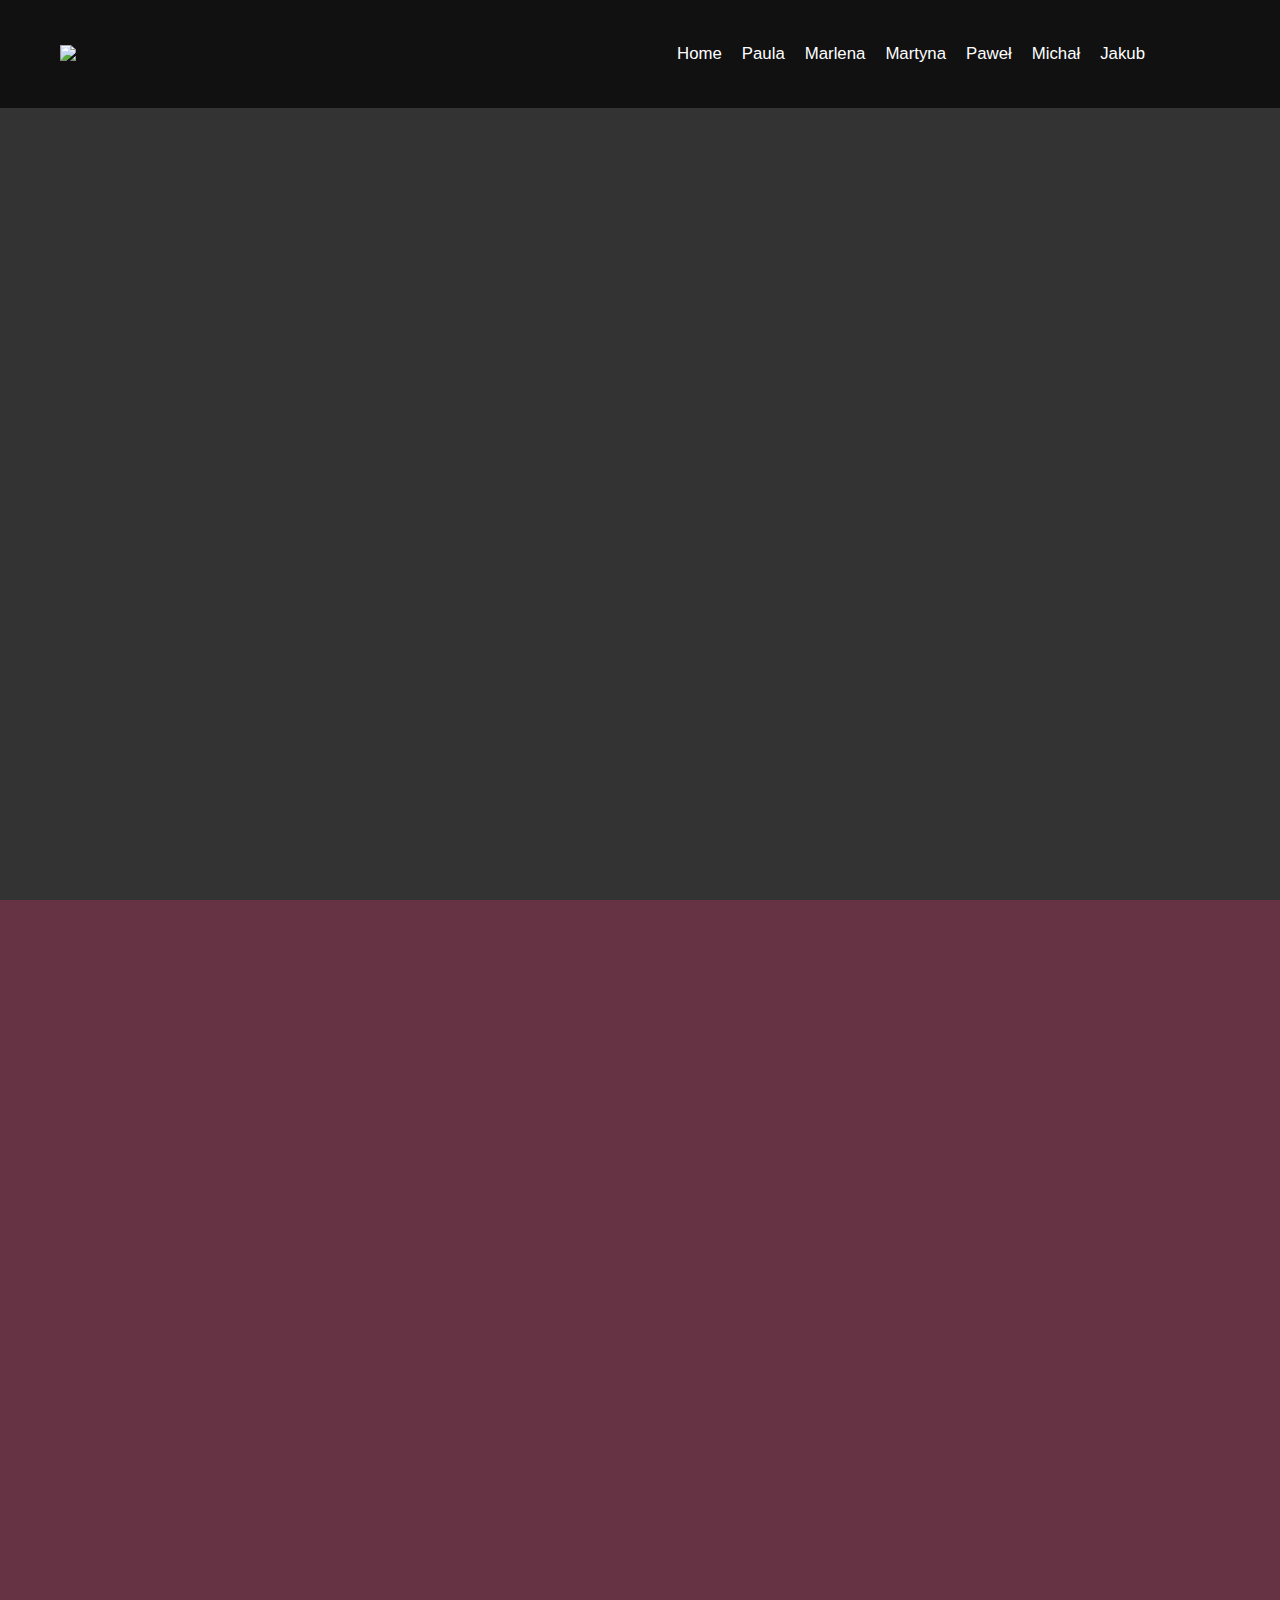
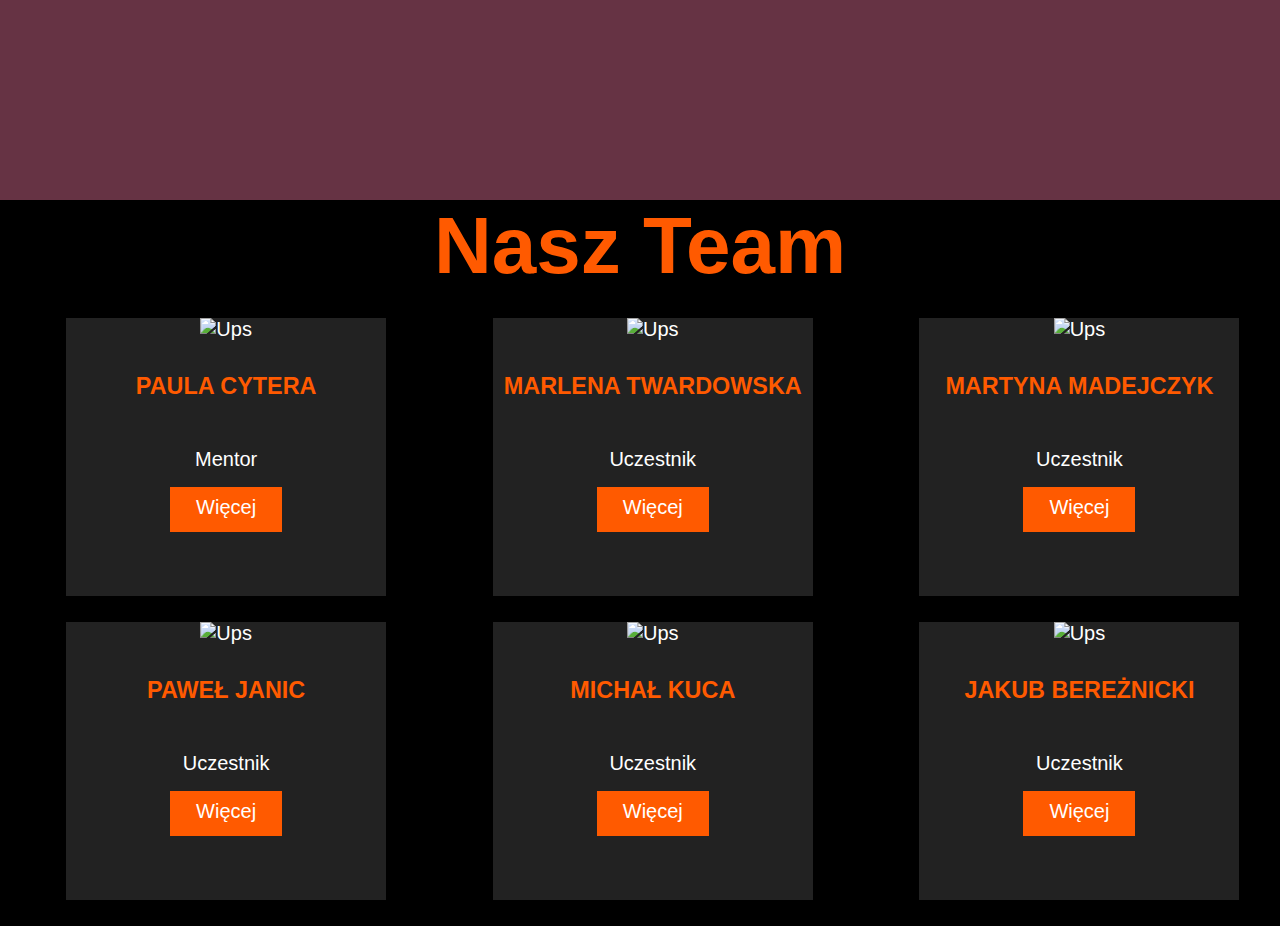
==== index.html @ 2d8f7374 "Merge branch 'Michał' into Jakub" ====
<!DOCTYPE HTML>

<html lang="pl">

<head>
    <link rel="Stylesheet" type="text/css" href="style.css" />
    <meta charset="utf-8"/>
	<meta name="viewport" content="width=device-width, initial-scale=1.0" />
    <title>CodersCamp 2018</title>
    <meta name="description" content="Przed Tobą strona wizytówa jednego z zespołów :) "/>
    <meta http-equiv="X-UA-Compatible" content="IE=edge,chrome=1"/>
  <link rel="stylesheet" href="https://use.fontawesome.com/releases/v5.5.0/css/all.css" integrity="sha384-B4dIYHKNBt8Bc12p+WXckhzcICo0wtJAoU8YZTY5qE0Id1GSseTk6S+L3BlXeVIU"
        crossorigin="anonymous">
</head>


<body>
    <header>
        <div class="navMobile">

        </div>
        <div class="nav">
            <div class="image">
                <img src="image/logoCodersCamp.png">
            </div>
            <ul class="bigScreen">
                <li>Home</li>
                <li>Paula</li>
                <li>Marlena</li>
                <li>Martyna</li>
                <li>Paweł</li>
                <li>Michał</li>
                <li>Jakub</li>
                <li><i class="fab fa-facebook-f"></i></li>
                <li><i class="fab fa-linkedin-in"></i></li>
                <li><i class="fas fa-paperclip"></i></li>
            </ul>
        </div>
        <div class="sentence"></div>
        <div class="description"></div>
    </header>
  

<div id="container">
	
	<section id="mypart">
		
		<div id="our"><h1>Nasz Team</h1></div>
		
		<div id="team">
			<div class="member">
			<img src="./photo/cat1.jpg" alt="Ups"/>
			<h3>Paula Cytera</h3>
			<p> Mentor</p>
				<div class="more">
					<a href="#" class="memberlink">Więcej</a>
		
				</div>
			</div>
		
			<div class="member">
			<img src="./photo/cat2.jpg" alt="Ups"/>
			<h3>Marlena Twardowska</h3> 
			<p>Uczestnik</p>
				<div class="more">
					<a href="#" class="memberlink">Więcej</a>
				</div>
			</div>
		
			<div class="member">
			<img src="./photo/cat3.jpg" alt="Ups"/>
			<h3>Martyna Madejczyk</h3> 
			<p>Uczestnik</p>
				<div class="more">
					<a href="#" class="memberlink">Więcej</a>
				</div>
			</div>
		
			<div class="member">
			<img src="./photo/dog4.jpg" alt="Ups"/>
			<h3>Paweł Janic</h3> 
			<p>Uczestnik</p>
				<div class="more">
					<a href="#" class="memberlink">Więcej</a>
				</div>
			</div>
		
			<div class="member">
			<img src="./photo/dog5.jpg" alt="Ups"/>
			<h3>Michał Kuca</h3> 
			<p>Uczestnik</p>
				<div class="more">
					<a href="#" class="memberlink">Więcej</a>
				</div>
			</div>
		
			<div class="member">
			<img src="./photo/dog6.jpg" alt="Ups"/>
			<h3>Jakub Bereżnicki</h3> 
			<p>Uczestnik</p>
				<div class="more">
					<a href="#" class="memberlink">Więcej</a>
				</div>
			</div>
		
		</div>
	</section>	
	
	
</div>

</body>
</html>
---- style.css ----
@import url('https://fonts.googleapis.com/css?family=Roboto:400,700');


* {
    margin: 0;
    padding: 0;
    box-sizing: border-box; /* chyba usunąć*/
}

html {
    font-family: 'Roboto',
    sans-serif;               /* konflikt czcionki i rozmiaru....*/
    font-size: 24px;
}

:root
{
	--main-font: #ffffff; /*white*/
	--alt-font: #ff5a00;/*orange*/
	--main-bg: #000000;/*black*/
	--bg: #222222;/*gray*/
}

body
{
	background-color: var(--main-bg);
	margin: 0px;
	font-family: 'Open Sans', sans-serif;
	font-size: 20px;
	width:100%;
	
}


/* header */

header {
    /* flexbox */
    display: flex;
    flex-direction: column;

    /* ... */
    height: 200vh;
}

header .navMobile {
    flex: 0 1 12vh;

    display: none;
    background-color: red;
}

header .nav {
    flex: 0 1 12vh;
    justify-content: flex-end;

    /* parentflex */
    display: flex;
    flex-direction: row;


    /* ... */
    background-color: #111;
}

@media (max-width: 980px) {
    header .nav {
        display: none;
    }

    header .navMobile {
        display: block;
    }
}

header .nav .image {
    flex: 0 1 50%;

    margin: auto 60px;
}

header .nav .image img {
    width: 250px;
}

header .nav .bigScreen {
    flex: 0 1 50%;
    justify-content: space-around;

    /* parent flex */
    display: flex;
    flex-direction: row;

    /* ... */
    list-style: none;
    margin-right: 30px;
}

header .nav .bigScreen li {
    font-size: 0.7rem;
    line-height: 12vh;
    color: #fff;
    margin-right: 20px;
}

header .nav .bigScreen li:nth-last-child(3) {
    margin-left: 25px;
}

header .sentence {
    flex: 0 1 88vh;

    background-color: #333;
}

header .description {
    flex: 0 1 100vh;

    background-color: #634;
}



#our 
{
	height: auto;
	width: 100%;
	display: flex;
	justify-content: center;
	color: var(--alt-font);
	font-size:2em;
	padding-bottom:2%;
}

#team
{
	height:auto;
	width: 100%;
	background-color: var(--main-bg);
	display: flex;
	flex-wrap: wrap;
	justify-content:space-around;
	flex-align: center;
}

p
{
	content-direction: row;
}

#team p, h3
{
	padding-top: 10%;
	padding-bottom:5%;
}

img
{
	height:auto;
	width: 100%;
	
}

.member:hover
{
	transform: scale(1.1) ;
	opacity:0.7;
	
}

.member
{
	width: 25%;
	height: auto;
	background-color: var(--bg);
	display:block;
	margin-bottom: 2%;
	margin-left: 2%;
	color: var(--main-font);
	font-size:1em;
	text-align: center;
	transition: transform 300ms ease-in-out;
}

.memberlink
{
	color: white;
	font-size:1em;
	background-color: var(--alt-font);
	text-decoration:none;
	text-align: center;
	justify-content:center;
	display: block;
	width: 35%;
	height: 45%;
	margin-left: 32.5%;
	margin-bottom: 20%;
	padding-top: 3%;
	padding-bottom: 4%;
}

.memberlink:hover
{
	background-color: #dd3000;
}

div h3:first-child, h3:nth-child(2)
{
	text-transform: uppercase;
	color: var(--alt-font);
}




@media only screen and  (max-width:320px){
	#team{
		flex-wrap:wrap;
				
	}
	body
	{
		font-size:8px;
	}
	.member
	{
		width:50%;
	}
}

@media only screen and (min-width:320px) and (max-width:640px){
	#team{
		flex-wrap:wrap;
				
	}
	body
	{
		font-size:12px;
	}
	.member
	{
		width:40%;
	}
}

@media only screen and (min-width: 640px) and (max-width:1240px){
	#team{
		flex-wrap:wrap;
	}
	body
	{
		font-size:16px;
	}
	.member
	{
		width:40%;
	}
}
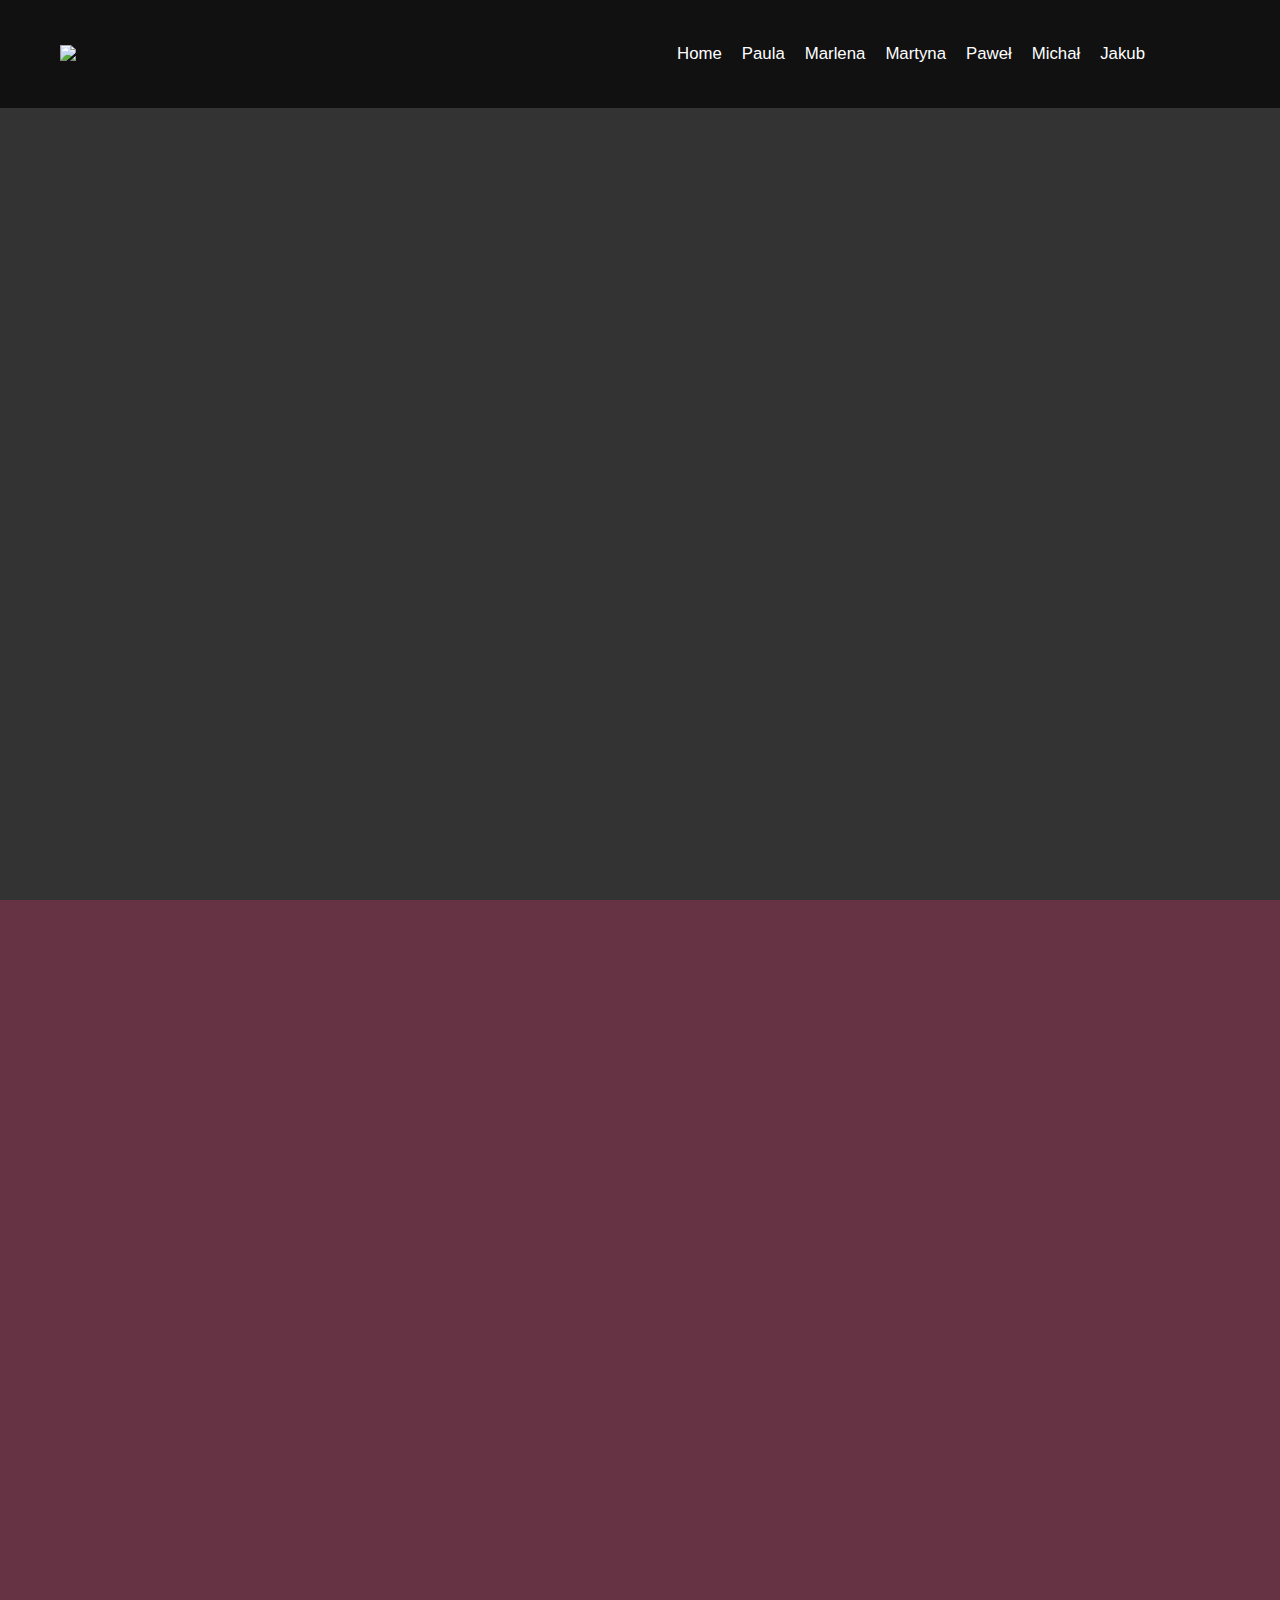
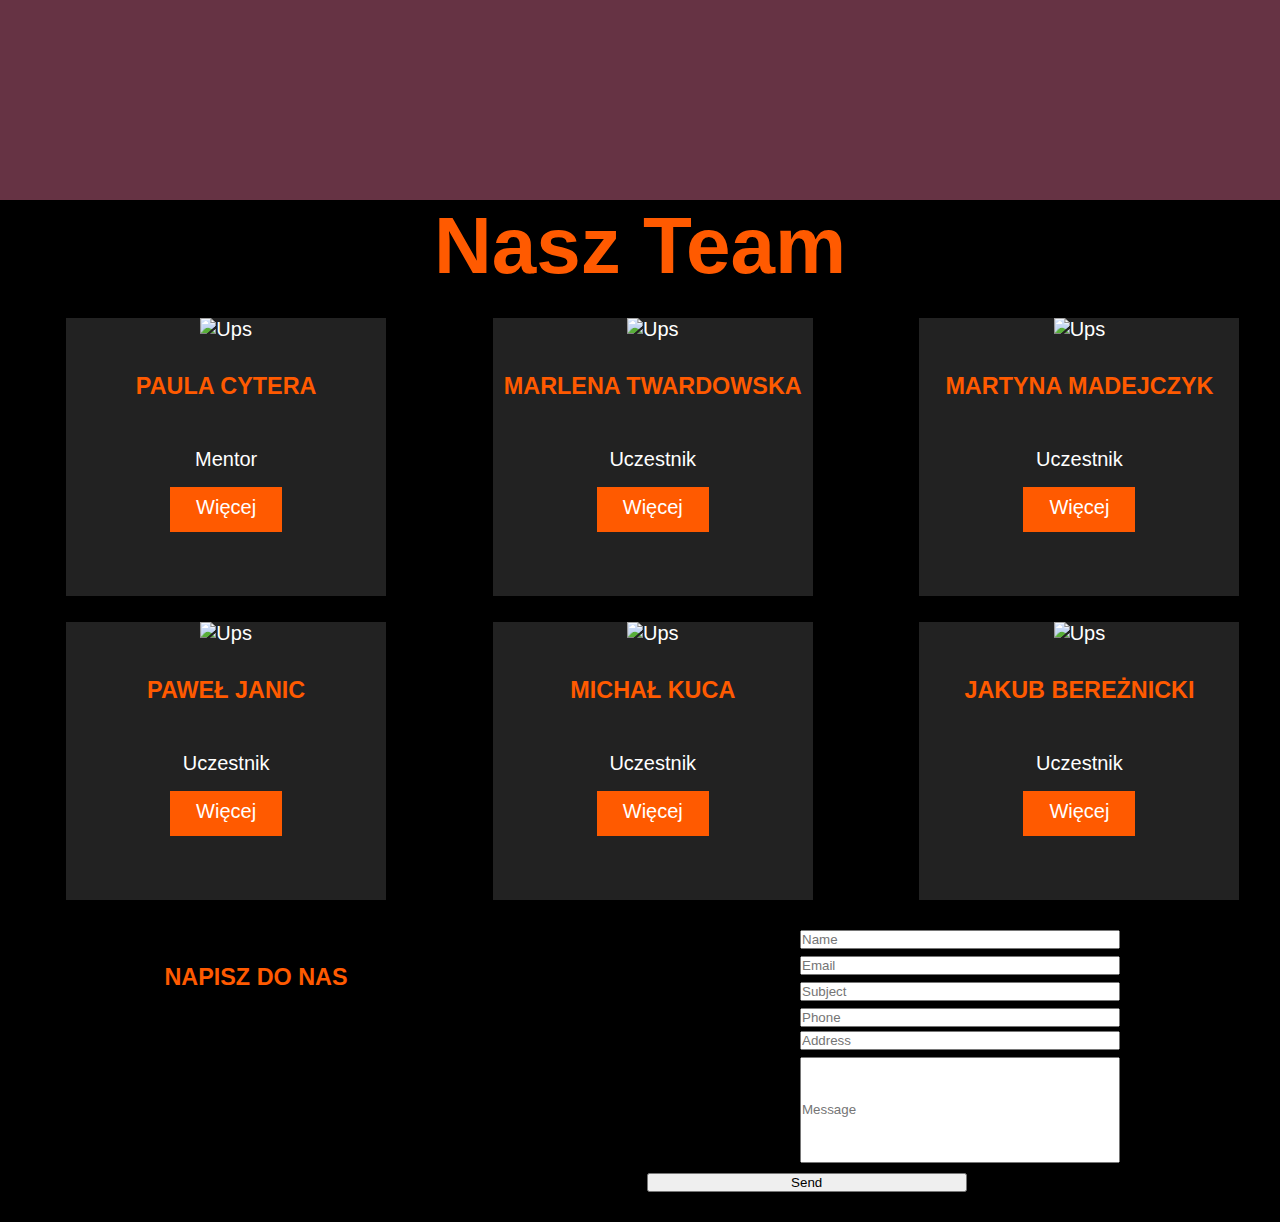
==== commit e0ec89e7: "Merge pull request #8 from falka164/Marlena" ====
--- a/index.html
+++ b/index.html
@@ -1,3 +1,4 @@
+
 <!DOCTYPE HTML>
 
 <html lang="pl">
@@ -11,6 +12,7 @@
     <meta http-equiv="X-UA-Compatible" content="IE=edge,chrome=1"/>
   <link rel="stylesheet" href="https://use.fontawesome.com/releases/v5.5.0/css/all.css" integrity="sha384-B4dIYHKNBt8Bc12p+WXckhzcICo0wtJAoU8YZTY5qE0Id1GSseTk6S+L3BlXeVIU"
         crossorigin="anonymous">
+  <link rel="stylesheet" href="css/fontello.css" type="text/css"/>
 </head>
 
 
@@ -108,6 +110,38 @@
 	
 	
 </div>
+  
+  <section id="contact">
+		
+			<div class="contactData">
+				<h3>NAPISZ DO NAS</h3>
+					<p>Wrocław, Poland</p>
+					<p>email@gmail.com</p>
+					<p>123-456-789</p>
+			</div>
+			
+			<div class="inputContainer">
+				<label> <input type="text" placeholder="Name"></label>
+				<label> <input type="text" placeholder="Email"></label>
+				<label> <input type="text" placeholder="Subject" ></label>
+				<label> <input type="number" placeholder="Phone"></label>
+				<label> <input type="text" placeholder="Address"></label>
+				<label> <input type="text" placeholder="Message" style="width: 50%; height: 8em"></label>
+				<input type="button" value="Send"></label>
+			</div>
+	</section>
+			
+			<footer>
+				<p><i class="icon-copyright"></i>2018 by Paula Cytera</p>
+				<div class="ContactIcons">
+					<i class="icon-facebook"></i>
+					<i class="icon-linkedin"></i>
+					<i class="icon-link"></i>
+					</div>
+	
+			</footer>
+  
+  
 
 </body>
 </html>
--- a/style.css
+++ b/style.css
@@ -1,6 +1,11 @@
 
-@import url('https://fonts.googleapis.com/css?family=Roboto:400,700');
-
+:root
+{
+	--main-font: #ffffff; /*white*/
+	--alt-font: #ff5a00;/*orange*/
+	--main-bg: #000000;/*black*/
+	--bg: #222222;/*gray*/
+}
 
 * {
     margin: 0;
@@ -12,14 +17,6 @@
     font-family: 'Roboto',
     sans-serif;               /* konflikt czcionki i rozmiaru....*/
     font-size: 24px;
-}
-
-:root
-{
-	--main-font: #ffffff; /*white*/
-	--alt-font: #ff5a00;/*orange*/
-	--main-bg: #000000;/*black*/
-	--bg: #222222;/*gray*/
 }
 
 body
@@ -31,6 +28,8 @@
 	width:100%;
 	
 }
+
+@import url('https://fonts.googleapis.com/css?family=Roboto:400,700');
 
 
 /* header */
@@ -211,7 +210,67 @@
 	color: var(--alt-font);
 }
 
-
+#contact {
+	display : flex;
+	flex-direction: row;
+	width: 100%;
+	
+}
+.contactData {
+	background-color: var(--main-bg: #000000);
+	display: flex;
+	flex-direction: column;
+	text-align: center;
+	width: 50%;
+	height: auto;
+	padding: 0 15% 0 5%;
+	
+}
+h3 
+{
+	color: var(--alt-font: #ff5a00);
+}
+p {
+	color: var(--main-font: #ffffff);
+}
+.inputContainer {
+	background-color: var(--main-bg: #000000);
+	display: flex;
+	flex-direction: column;
+	text-align: center;
+	width: 50%;
+	height: auto;	
+}
+.inputContainer > input {
+	margin : 0.5em;
+	width: 50%;
+}
+
+footer {
+	color: var(--main-font: #ffffff);
+	background-color: var(--bg: #222222);
+	display: flex;
+	flex-direction: row;
+	justify-content: space-between;
+	padding: 0 10%;
+}
+.ContactIcons {
+	display: flex;
+	flex-direction: row;
+	justify-content: space-around;
+	align-items: flex-end;
+	width 15%;
+	margin-bottom: 2%;
+}
+input[type="text"] {
+	 width: 50%;
+	 margin: 0.5%;
+	 border-bottom-color: var(--main-font: #ffffff);
+}
+input[type="number"] {
+	 width: 50%;
+	  border-bottom-color: var(--main-font: #ffffff);
+}
 
 
 @media only screen and  (max-width:320px){
@@ -258,3 +317,4 @@
 	}
 }
 
+
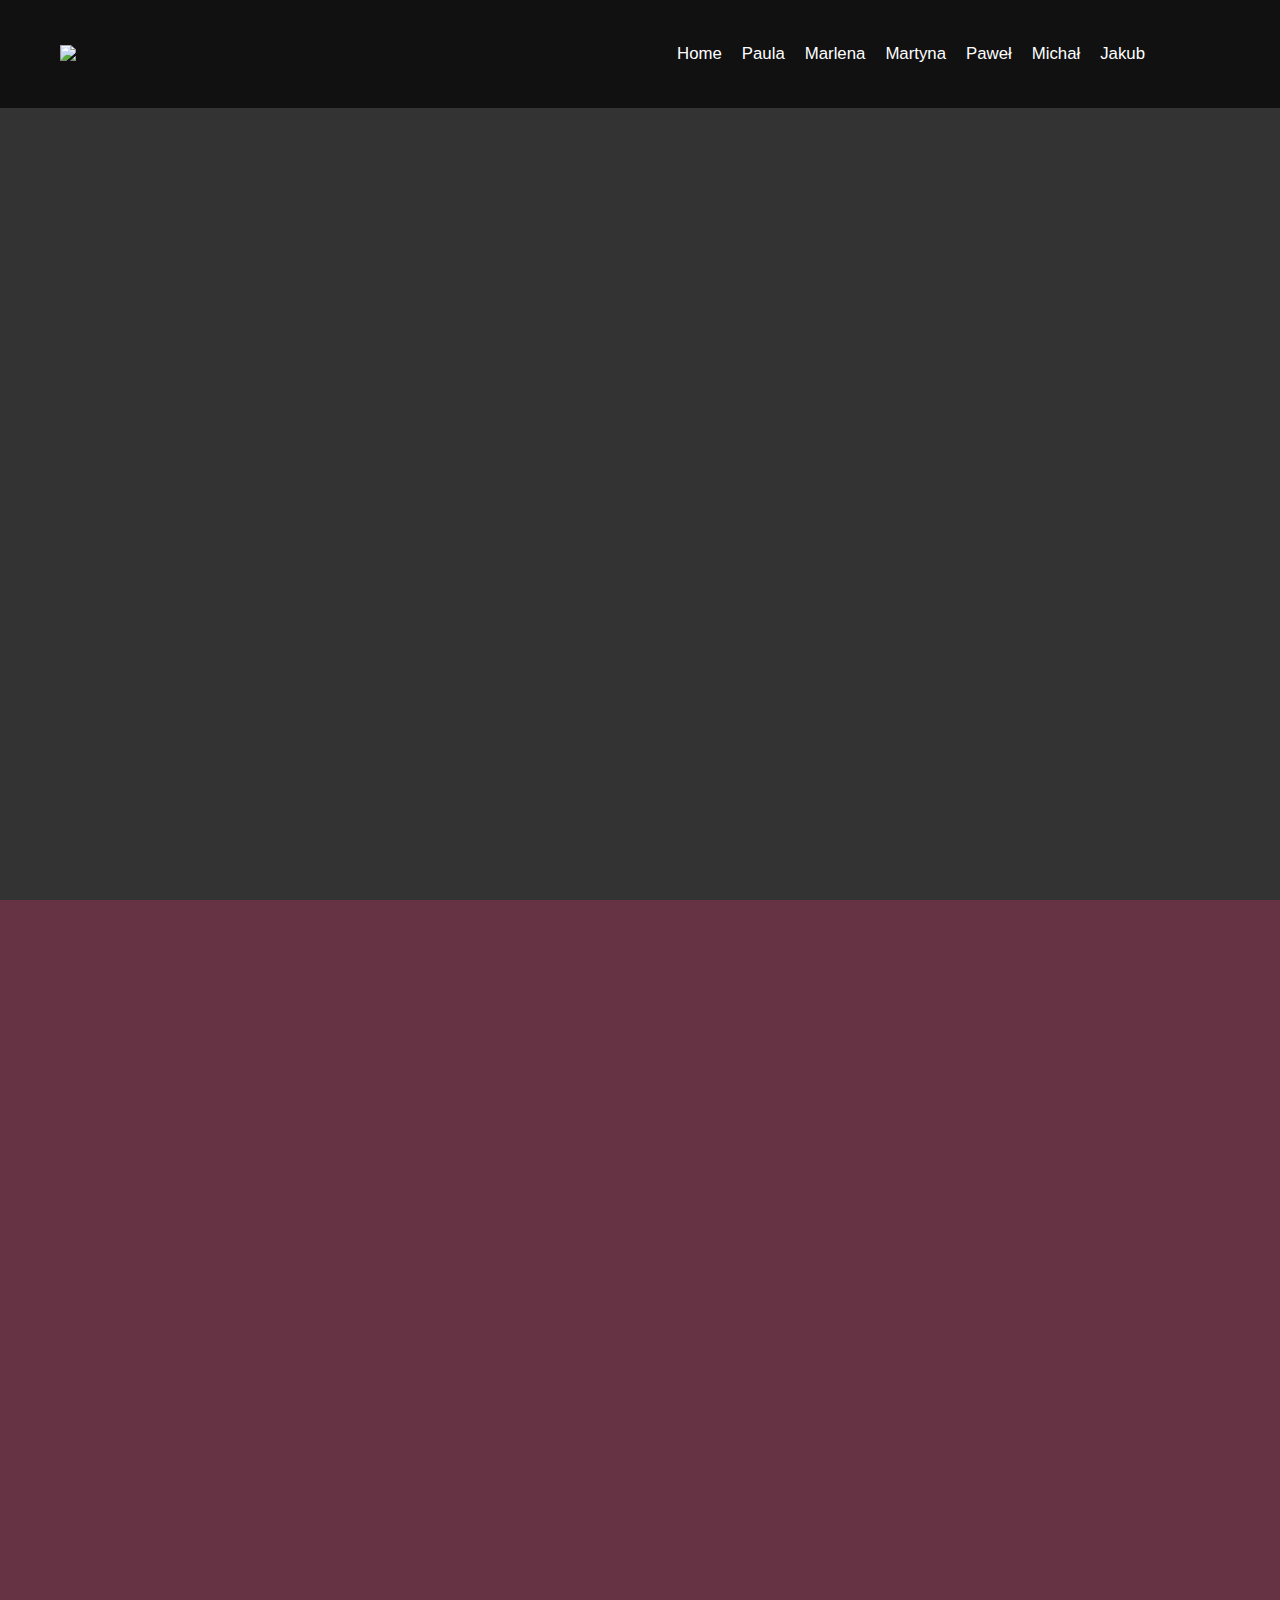
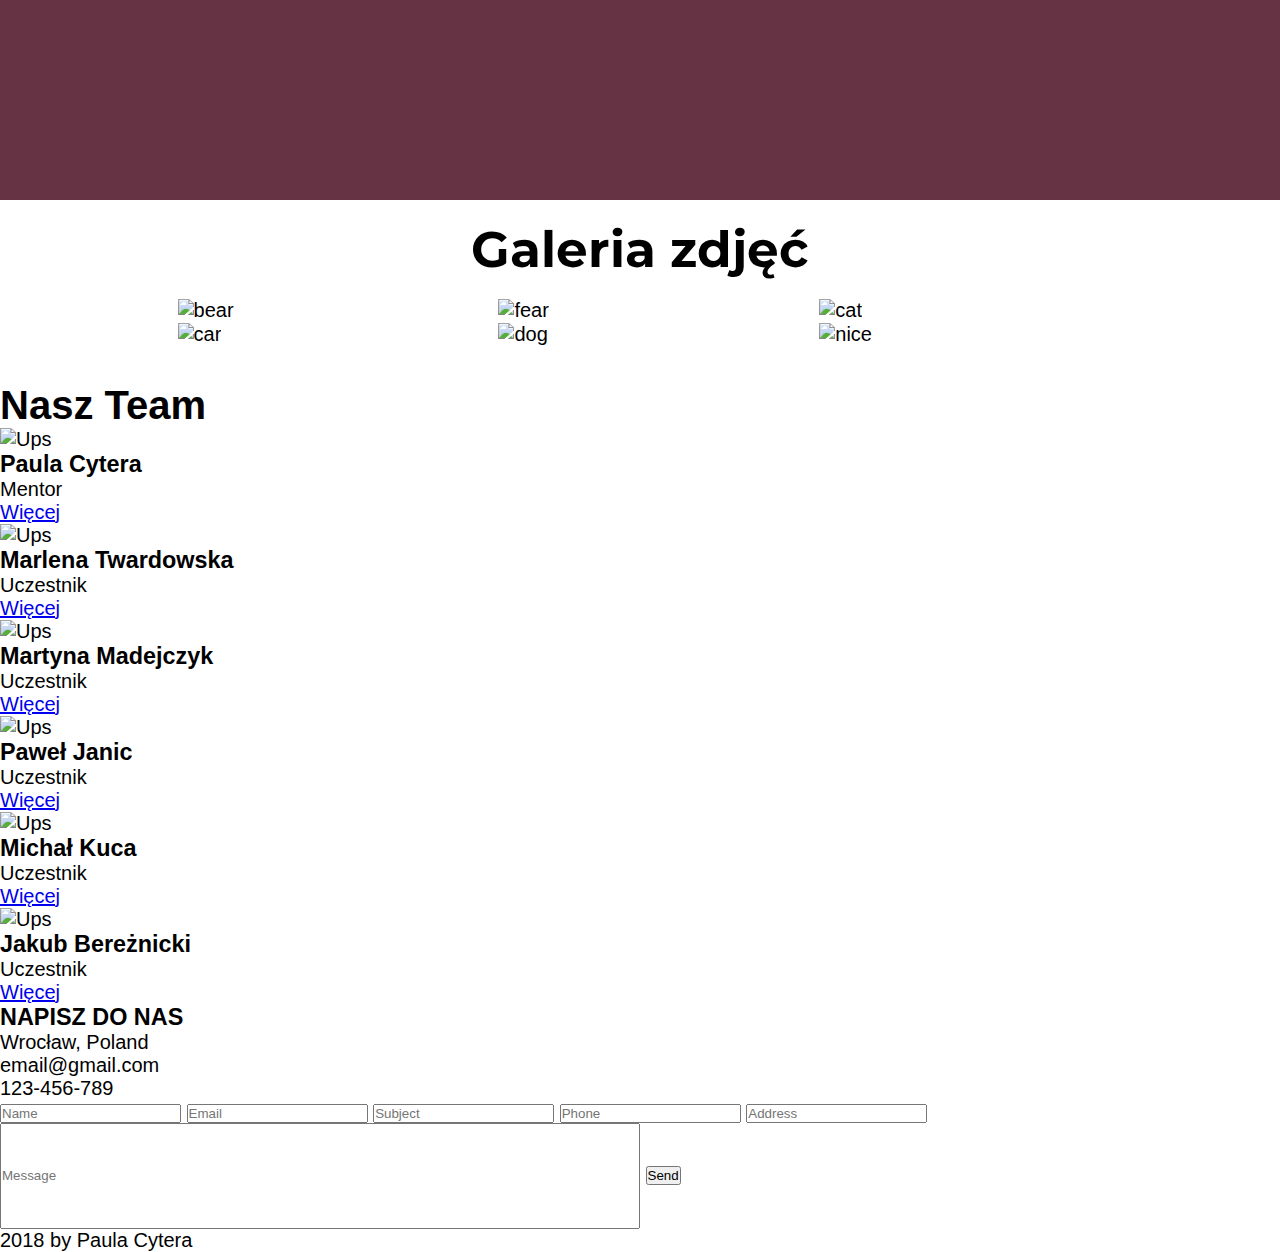
==== commit ba776dfb: "Merge pull request #10 from falka164/Pawelo98" ====
--- a/index.html
+++ b/index.html
@@ -10,13 +10,18 @@
     <title>CodersCamp 2018</title>
     <meta name="description" content="Przed Tobą strona wizytówa jednego z zespołów :) "/>
     <meta http-equiv="X-UA-Compatible" content="IE=edge,chrome=1"/>
+
+    <link href="https://fonts.googleapis.com/css?family=Montserrat" rel="stylesheet">
+       
   <link rel="stylesheet" href="https://use.fontawesome.com/releases/v5.5.0/css/all.css" integrity="sha384-B4dIYHKNBt8Bc12p+WXckhzcICo0wtJAoU8YZTY5qE0Id1GSseTk6S+L3BlXeVIU"
         crossorigin="anonymous">
   <link rel="stylesheet" href="css/fontello.css" type="text/css"/>
 </head>
 
-
 <body>
+  
+  <div id="container">
+    
     <header>
         <div class="navMobile">
 
@@ -24,6 +29,7 @@
         <div class="nav">
             <div class="image">
                 <img src="image/logoCodersCamp.png">
+
             </div>
             <ul class="bigScreen">
                 <li>Home</li>
@@ -43,8 +49,37 @@
     </header>
   
 
-<div id="container">
+
 	
+  
+    <section id="gallery">
+        <h1>Galeria zdjęć </h1>
+        <div class="photos">
+            <div class="bear">
+                <img src="./jpg/bear.jpg" alt="bear" width="350" height="230">
+            </div>
+            <div class="fear">
+                <img src="./jpg/fear.jpg" alt="fear" width="350" height="230">
+            </div>
+            <div class="cat">
+                <img src="./jpg/cat.jpg" alt="cat" width="350" height="230">
+            </div>
+            <div class="car">
+                <img src="./jpg/car.jpg" alt="car" width="350" height="230">
+            </div>
+            <div class="dog">
+                <img src="./jpg/dog.jpg" alt="dog" width="350" height="230">
+            </div>
+            <div class="nice">
+                <img src="./jpg/nice.jpg" alt="nice" width="350" height="230">
+            </div>
+        </div>
+    </section>
+  
+  
+  
+  
+  
 	<section id="mypart">
 		
 		<div id="our"><h1>Nasz Team</h1></div>
--- a/style.css
+++ b/style.css
@@ -1,11 +1,14 @@
 
-:root
+
+  /:root
 {
 	--main-font: #ffffff; /*white*/
 	--alt-font: #ff5a00;/*orange*/
 	--main-bg: #000000;/*black*/
 	--bg: #222222;/*gray*/
 }
+
+
 
 * {
     margin: 0;
@@ -101,6 +104,7 @@
     line-height: 12vh;
     color: #fff;
     margin-right: 20px;
+
 }
 
 header .nav .bigScreen li:nth-last-child(3) {
@@ -117,6 +121,122 @@
     flex: 0 1 100vh;
 
     background-color: #634;
+}
+
+
+#gallery {
+  padding: 1.5%;
+  background: var(--main-bg);
+  width: 100%;
+}
+
+#gallery h1 {
+  font-family: 'Montserrat', sans-serif;
+  color: var(--alt-font);
+  text-align: center;
+  font-size: 2.5em;
+}
+
+#gallery .photos {
+  padding: 1.5% 12%;
+  display: grid;
+  grid-gap: 2% 2%;
+  grid-template-columns: 30% 30% 30%;
+  grid-template-rows: auto;
+  justify-content: space-around;
+
+
+
+#gallery .photos div {
+  position: relative;
+  width: 100%;
+  max-width: 600px;
+  height: auto;
+}
+
+#gallery .photos img {
+  position: relative;
+  max-width: 100%;
+  object-fit: cover;
+  z-index: 1;
+  -webkit-transition: all 200ms ease-in;
+  -webkit-transform: scale(1);
+  -ms-transition: all 200ms ease-in;
+  -ms-transform: scale(1);
+  -moz-transition: all 200ms ease-in;
+  -moz-transform: scale(1);
+  transition: all 200ms ease-in;
+  transform: scale(1);
+}
+
+#gallery .photos img:hover {
+  z-index: 10;
+  -webkit-transition: all 200ms ease-in;
+  -webkit-transform: scale(1.5);
+  -ms-transition: all 200ms ease-in;
+  -ms-transform: scale(1.5);
+  -moz-transition: all 200ms ease-in;
+  -moz-transform: scale(1.5);
+  transition: all 200ms ease-in;
+  transform: scale(1.5);
+}
+
+#gallery .photos .car:active {
+  -webkit-animation:spin 3s linear infinite;
+  -moz-animation:spin 3s linear infinite;
+  animation:spin 3s linear infinite;
+}
+
+#gallery .photos .nice:hover {
+  opacity: 0.95;
+}
+
+@media only screen and (max-width: 320px) {
+  #gallery .photos div {
+    width: 100%;
+    max-width: 120px;
+    height: auto;
+  }
+}
+
+@media only screen and (min-width: 640px) {
+  #gallery .photos div {
+    width: 100%;
+    max-width: 240px;
+    height: auto;
+  }
+}
+
+@media only screen and (min-width: 768px) {
+  #gallery .photos div {
+    width: 100%;
+    max-width: 300px;
+    height: auto;
+  }
+}
+
+@media only screen and (min-width: 960px) {
+  #gallery .photos div {
+    width: 100%;
+    max-width: 360px;
+    height: auto;
+  }
+}
+
+@media only screen and (min-width: 1240px) {
+  #gallery .photos div {
+    width: 100%;
+    max-width: 440px;
+    height: auto;
+  }
+}
+
+@media only screen and (min-width: 1600px) {
+  #gallery .photos div {
+    width: 100%;
+    max-width: 600px;
+    height: auto;
+  }
 }
 
 
@@ -318,3 +438,4 @@
 }
 
 
+
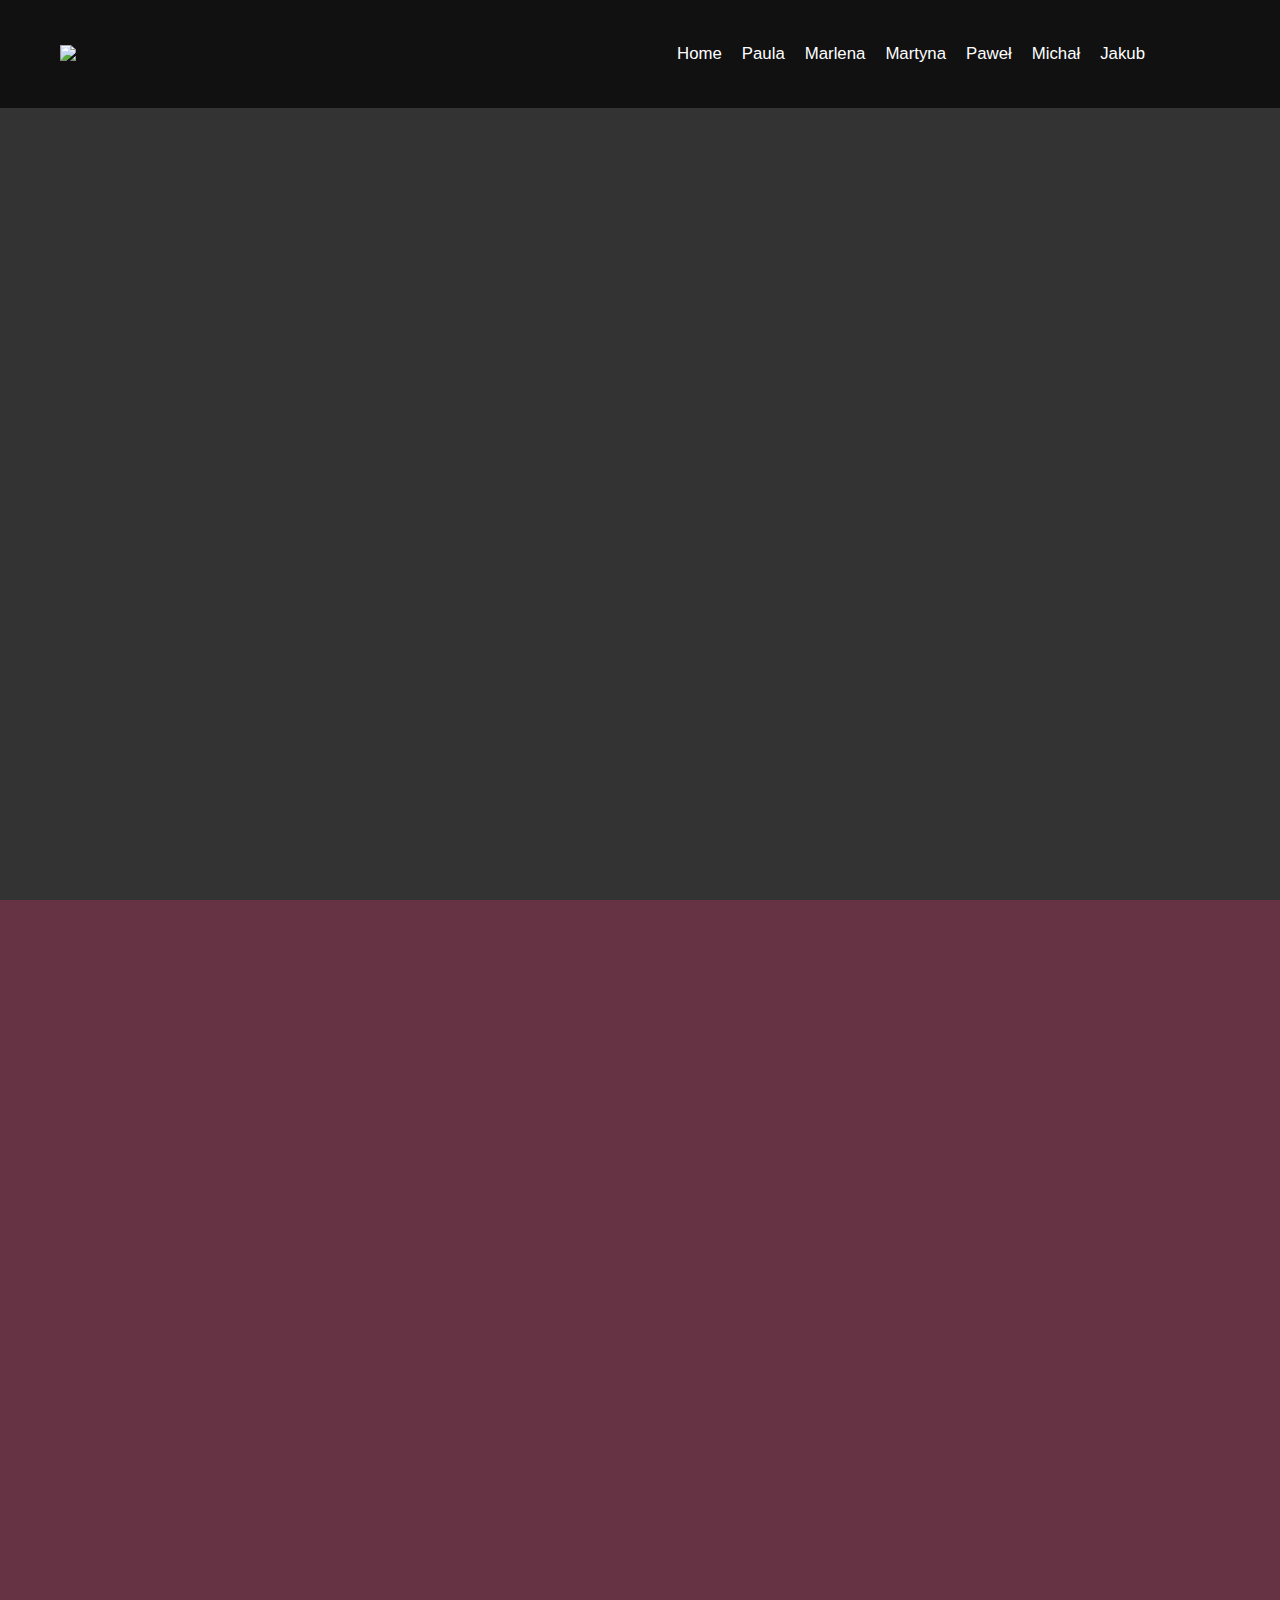
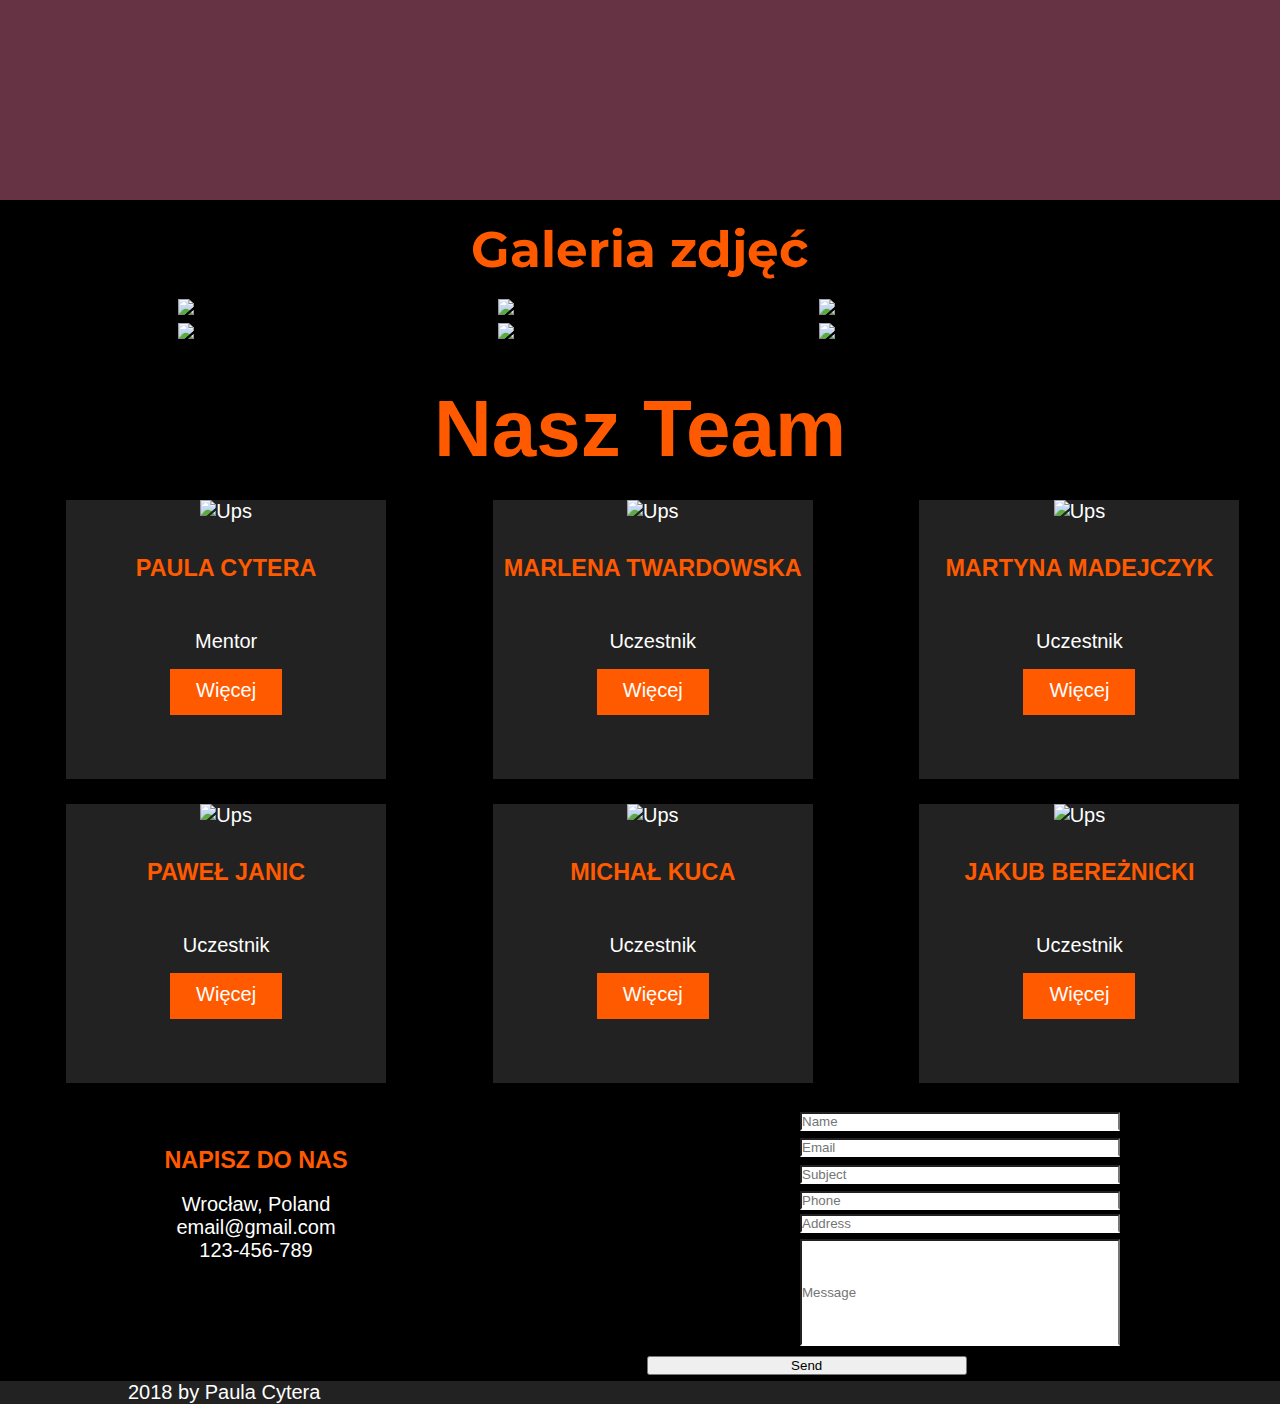
==== commit 53fa3015: "Corrections" ====
--- a/index.html
+++ b/index.html
@@ -1,183 +1,181 @@
-
-<!DOCTYPE HTML>
-
-<html lang="pl">
-
-<head>
-    <link rel="Stylesheet" type="text/css" href="style.css" />
-    <meta charset="utf-8"/>
-	<meta name="viewport" content="width=device-width, initial-scale=1.0" />
-    <title>CodersCamp 2018</title>
-    <meta name="description" content="Przed Tobą strona wizytówa jednego z zespołów :) "/>
-    <meta http-equiv="X-UA-Compatible" content="IE=edge,chrome=1"/>
-
-    <link href="https://fonts.googleapis.com/css?family=Montserrat" rel="stylesheet">
-       
-  <link rel="stylesheet" href="https://use.fontawesome.com/releases/v5.5.0/css/all.css" integrity="sha384-B4dIYHKNBt8Bc12p+WXckhzcICo0wtJAoU8YZTY5qE0Id1GSseTk6S+L3BlXeVIU"
-        crossorigin="anonymous">
-  <link rel="stylesheet" href="css/fontello.css" type="text/css"/>
-</head>
-
-<body>
-  
-  <div id="container">
-    
-    <header>
-        <div class="navMobile">
-
-        </div>
-        <div class="nav">
-            <div class="image">
-                <img src="image/logoCodersCamp.png">
-
-            </div>
-            <ul class="bigScreen">
-                <li>Home</li>
-                <li>Paula</li>
-                <li>Marlena</li>
-                <li>Martyna</li>
-                <li>Paweł</li>
-                <li>Michał</li>
-                <li>Jakub</li>
-                <li><i class="fab fa-facebook-f"></i></li>
-                <li><i class="fab fa-linkedin-in"></i></li>
-                <li><i class="fas fa-paperclip"></i></li>
-            </ul>
-        </div>
-        <div class="sentence"></div>
-        <div class="description"></div>
-    </header>
-  
-
-
-	
-  
-    <section id="gallery">
-        <h1>Galeria zdjęć </h1>
-        <div class="photos">
-            <div class="bear">
-                <img src="./jpg/bear.jpg" alt="bear" width="350" height="230">
-            </div>
-            <div class="fear">
-                <img src="./jpg/fear.jpg" alt="fear" width="350" height="230">
-            </div>
-            <div class="cat">
-                <img src="./jpg/cat.jpg" alt="cat" width="350" height="230">
-            </div>
-            <div class="car">
-                <img src="./jpg/car.jpg" alt="car" width="350" height="230">
-            </div>
-            <div class="dog">
-                <img src="./jpg/dog.jpg" alt="dog" width="350" height="230">
-            </div>
-            <div class="nice">
-                <img src="./jpg/nice.jpg" alt="nice" width="350" height="230">
-            </div>
-        </div>
-    </section>
-  
-  
-  
-  
-  
-	<section id="mypart">
-		
-		<div id="our"><h1>Nasz Team</h1></div>
-		
-		<div id="team">
-			<div class="member">
-			<img src="./photo/cat1.jpg" alt="Ups"/>
-			<h3>Paula Cytera</h3>
-			<p> Mentor</p>
-				<div class="more">
-					<a href="#" class="memberlink">Więcej</a>
-		
-				</div>
-			</div>
-		
-			<div class="member">
-			<img src="./photo/cat2.jpg" alt="Ups"/>
-			<h3>Marlena Twardowska</h3> 
-			<p>Uczestnik</p>
-				<div class="more">
-					<a href="#" class="memberlink">Więcej</a>
-				</div>
-			</div>
-		
-			<div class="member">
-			<img src="./photo/cat3.jpg" alt="Ups"/>
-			<h3>Martyna Madejczyk</h3> 
-			<p>Uczestnik</p>
-				<div class="more">
-					<a href="#" class="memberlink">Więcej</a>
-				</div>
-			</div>
-		
-			<div class="member">
-			<img src="./photo/dog4.jpg" alt="Ups"/>
-			<h3>Paweł Janic</h3> 
-			<p>Uczestnik</p>
-				<div class="more">
-					<a href="#" class="memberlink">Więcej</a>
-				</div>
-			</div>
-		
-			<div class="member">
-			<img src="./photo/dog5.jpg" alt="Ups"/>
-			<h3>Michał Kuca</h3> 
-			<p>Uczestnik</p>
-				<div class="more">
-					<a href="#" class="memberlink">Więcej</a>
-				</div>
-			</div>
-		
-			<div class="member">
-			<img src="./photo/dog6.jpg" alt="Ups"/>
-			<h3>Jakub Bereżnicki</h3> 
-			<p>Uczestnik</p>
-				<div class="more">
-					<a href="#" class="memberlink">Więcej</a>
-				</div>
-			</div>
-		
-		</div>
-	</section>	
-	
-	
-</div>
-  
-  <section id="contact">
-		
-			<div class="contactData">
-				<h3>NAPISZ DO NAS</h3>
-					<p>Wrocław, Poland</p>
-					<p>email@gmail.com</p>
-					<p>123-456-789</p>
-			</div>
-			
-			<div class="inputContainer">
-				<label> <input type="text" placeholder="Name"></label>
-				<label> <input type="text" placeholder="Email"></label>
-				<label> <input type="text" placeholder="Subject" ></label>
-				<label> <input type="number" placeholder="Phone"></label>
-				<label> <input type="text" placeholder="Address"></label>
-				<label> <input type="text" placeholder="Message" style="width: 50%; height: 8em"></label>
-				<input type="button" value="Send"></label>
-			</div>
-	</section>
-			
-			<footer>
-				<p><i class="icon-copyright"></i>2018 by Paula Cytera</p>
-				<div class="ContactIcons">
-					<i class="icon-facebook"></i>
-					<i class="icon-linkedin"></i>
-					<i class="icon-link"></i>
-					</div>
-	
-			</footer>
-  
-  
-
-</body>
-</html>
-
+<!DOCTYPE HTML>
+
+<html lang="pl">
+
+<head>
+    <link rel="Stylesheet" type="text/css" href="style.css" />
+    <meta charset="utf-8"/>
+	<meta name="viewport" content="width=device-width, initial-scale=1.0" />
+    <title>CodersCamp 2018</title>
+    <meta name="description" content="Przed Tobą strona wizytówa jednego z zespołów :) "/>
+    <meta http-equiv="X-UA-Compatible" content="IE=edge,chrome=1"/>
+
+    <link href="https://fonts.googleapis.com/css?family=Montserrat" rel="stylesheet"/>
+       
+  <link rel="stylesheet" href="https://use.fontawesome.com/releases/v5.5.0/css/all.css" integrity="sha384-B4dIYHKNBt8Bc12p+WXckhzcICo0wtJAoU8YZTY5qE0Id1GSseTk6S+L3BlXeVIU"
+        crossorigin="anonymous"/>
+  <link rel="stylesheet" href="css/fontello.css" type="text/css"/>
+</head>
+
+<body>
+  
+  <div id="container">
+    
+    <header>
+        <div class="navMobile">
+
+        </div>
+        <div class="nav">
+            <div class="image">
+                <img src="image/logoCodersCamp.png">
+
+            </div>
+            <ul class="bigScreen">
+                <li>Home</li>
+                <li>Paula</li>
+                <li>Marlena</li>
+                <li>Martyna</li>
+                <li>Paweł</li>
+                <li>Michał</li>
+                <li>Jakub</li>
+                <li><i class="fab fa-facebook-f"></i></li>
+                <li><i class="fab fa-linkedin-in"></i></li>
+                <li><i class="fas fa-paperclip"></i></li>
+            </ul>
+        </div>
+        <div class="sentence"></div>
+        <div class="description"></div>
+    </header>
+  
+
+
+	
+  
+    <section id="gallery">
+        <h1>Galeria zdjęć </h1>
+        <div class="photos">
+            <div class="bear">
+                <img src="./jpg/bear.jpg" alt="bear" width="350" height="230">
+            </div>
+            <div class="fear">
+                <img src="./jpg/fear.jpg" alt="fear" width="350" height="230">
+            </div>
+            <div class="cat">
+                <img src="./jpg/cat.jpg" alt="cat" width="350" height="230">
+            </div>
+            <div class="car">
+                <img src="./jpg/car.jpg" alt="car" width="350" height="230">
+            </div>
+            <div class="dog">
+                <img src="./jpg/dog.jpg" alt="dog" width="350" height="230">
+            </div>
+            <div class="nice">
+                <img src="./jpg/nice.jpg" alt="nice" width="350" height="230">
+            </div>
+        </div>
+    </section>
+  
+  
+  
+  
+  
+	<section id="mypart">
+		
+		<div id="our"><h1>Nasz Team</h1></div>
+		
+		<div id="team">
+			<div class="member">
+			<img src="./photo/cat1.jpg" alt="Ups"/>
+			<h3>Paula Cytera</h3>
+			<p> Mentor</p>
+				<div class="more">
+					<a href="#" class="memberlink">Więcej</a>
+		
+				</div>
+			</div>
+		
+			<div class="member">
+			<img src="./photo/cat2.jpg" alt="Ups"/>
+			<h3>Marlena Twardowska</h3> 
+			<p>Uczestnik</p>
+				<div class="more">
+					<a href="#" class="memberlink">Więcej</a>
+				</div>
+			</div>
+		
+			<div class="member">
+			<img src="./photo/cat3.jpg" alt="Ups"/>
+			<h3>Martyna Madejczyk</h3> 
+			<p>Uczestnik</p>
+				<div class="more">
+					<a href="#" class="memberlink">Więcej</a>
+				</div>
+			</div>
+		
+			<div class="member">
+			<img src="./photo/dog4.jpg" alt="Ups"/>
+			<h3>Paweł Janic</h3> 
+			<p>Uczestnik</p>
+				<div class="more">
+					<a href="#" class="memberlink">Więcej</a>
+				</div>
+			</div>
+		
+			<div class="member">
+			<img src="./photo/dog5.jpg" alt="Ups"/>
+			<h3>Michał Kuca</h3> 
+			<p>Uczestnik</p>
+				<div class="more">
+					<a href="#" class="memberlink">Więcej</a>
+				</div>
+			</div>
+		
+			<div class="member">
+			<img src="./photo/dog6.jpg" alt="Ups"/>
+			<h3>Jakub Bereżnicki</h3> 
+			<p>Uczestnik</p>
+				<div class="more">
+					<a href="#" class="memberlink">Więcej</a>
+				</div>
+			</div>
+		
+		</div>
+	</section>	
+	
+	
+
+  
+  <section id="contact">
+		
+			<div class="contactData">
+				<h3>NAPISZ DO NAS</h3>
+					<p>Wrocław, Poland</p>
+					<p>email@gmail.com</p>
+					<p>123-456-789</p>
+			</div>
+			
+			<div class="inputContainer">
+				<label> <input type="text" placeholder="Name"></label>
+				<label> <input type="text" placeholder="Email"></label>
+				<label> <input type="text" placeholder="Subject" ></label>
+				<label> <input type="number" placeholder="Phone"></label>
+				<label> <input type="text" placeholder="Address"></label>
+				<label> <input type="text" placeholder="Message" style="width: 50%; height: 8em"></label>
+				<input type="button" value="Send"></label>
+			</div>
+	</section>
+			
+			<footer>
+				<p><i class="icon-copyright"></i>2018 by Paula Cytera</p>
+				<div class="ContactIcons">
+					<i class="icon-facebook"></i>
+					<i class="icon-linkedin"></i>
+					<i class="icon-link"></i>
+					</div>
+	
+			</footer>
+  
+  
+</div>
+</body>
+</html>--- a/style.css
+++ b/style.css
@@ -1,441 +1,391 @@
-
-
-  /:root
-{
-	--main-font: #ffffff; /*white*/
-	--alt-font: #ff5a00;/*orange*/
-	--main-bg: #000000;/*black*/
-	--bg: #222222;/*gray*/
-}
-
-
-
-* {
-    margin: 0;
-    padding: 0;
-    box-sizing: border-box; /* chyba usunąć*/
-}
-
-html {
-    font-family: 'Roboto',
-    sans-serif;               /* konflikt czcionki i rozmiaru....*/
-    font-size: 24px;
-}
-
-body
-{
-	background-color: var(--main-bg);
-	margin: 0px;
-	font-family: 'Open Sans', sans-serif;
-	font-size: 20px;
-	width:100%;
-	
-}
-
-@import url('https://fonts.googleapis.com/css?family=Roboto:400,700');
-
-
-/* header */
-
-header {
-    /* flexbox */
-    display: flex;
-    flex-direction: column;
-
-    /* ... */
-    height: 200vh;
-}
-
-header .navMobile {
-    flex: 0 1 12vh;
-
-    display: none;
-    background-color: red;
-}
-
-header .nav {
-    flex: 0 1 12vh;
-    justify-content: flex-end;
-
-    /* parentflex */
-    display: flex;
-    flex-direction: row;
-
-
-    /* ... */
-    background-color: #111;
-}
-
-@media (max-width: 980px) {
-    header .nav {
-        display: none;
-    }
-
-    header .navMobile {
-        display: block;
-    }
-}
-
-header .nav .image {
-    flex: 0 1 50%;
-
-    margin: auto 60px;
-}
-
-header .nav .image img {
-    width: 250px;
-}
-
-header .nav .bigScreen {
-    flex: 0 1 50%;
-    justify-content: space-around;
-
-    /* parent flex */
-    display: flex;
-    flex-direction: row;
-
-    /* ... */
-    list-style: none;
-    margin-right: 30px;
-}
-
-header .nav .bigScreen li {
-    font-size: 0.7rem;
-    line-height: 12vh;
-    color: #fff;
-    margin-right: 20px;
-
-}
-
-header .nav .bigScreen li:nth-last-child(3) {
-    margin-left: 25px;
-}
-
-header .sentence {
-    flex: 0 1 88vh;
-
-    background-color: #333;
-}
-
-header .description {
-    flex: 0 1 100vh;
-
-    background-color: #634;
-}
-
-
-#gallery {
-  padding: 1.5%;
-  background: var(--main-bg);
-  width: 100%;
-}
-
-#gallery h1 {
-  font-family: 'Montserrat', sans-serif;
-  color: var(--alt-font);
-  text-align: center;
-  font-size: 2.5em;
-}
-
-#gallery .photos {
-  padding: 1.5% 12%;
-  display: grid;
-  grid-gap: 2% 2%;
-  grid-template-columns: 30% 30% 30%;
-  grid-template-rows: auto;
-  justify-content: space-around;
-
-
-
-#gallery .photos div {
-  position: relative;
-  width: 100%;
-  max-width: 600px;
-  height: auto;
-}
-
-#gallery .photos img {
-  position: relative;
-  max-width: 100%;
-  object-fit: cover;
-  z-index: 1;
-  -webkit-transition: all 200ms ease-in;
-  -webkit-transform: scale(1);
-  -ms-transition: all 200ms ease-in;
-  -ms-transform: scale(1);
-  -moz-transition: all 200ms ease-in;
-  -moz-transform: scale(1);
-  transition: all 200ms ease-in;
-  transform: scale(1);
-}
-
-#gallery .photos img:hover {
-  z-index: 10;
-  -webkit-transition: all 200ms ease-in;
-  -webkit-transform: scale(1.5);
-  -ms-transition: all 200ms ease-in;
-  -ms-transform: scale(1.5);
-  -moz-transition: all 200ms ease-in;
-  -moz-transform: scale(1.5);
-  transition: all 200ms ease-in;
-  transform: scale(1.5);
-}
-
-#gallery .photos .car:active {
-  -webkit-animation:spin 3s linear infinite;
-  -moz-animation:spin 3s linear infinite;
-  animation:spin 3s linear infinite;
-}
-
-#gallery .photos .nice:hover {
-  opacity: 0.95;
-}
-
-@media only screen and (max-width: 320px) {
-  #gallery .photos div {
-    width: 100%;
-    max-width: 120px;
-    height: auto;
-  }
-}
-
-@media only screen and (min-width: 640px) {
-  #gallery .photos div {
-    width: 100%;
-    max-width: 240px;
-    height: auto;
-  }
-}
-
-@media only screen and (min-width: 768px) {
-  #gallery .photos div {
-    width: 100%;
-    max-width: 300px;
-    height: auto;
-  }
-}
-
-@media only screen and (min-width: 960px) {
-  #gallery .photos div {
-    width: 100%;
-    max-width: 360px;
-    height: auto;
-  }
-}
-
-@media only screen and (min-width: 1240px) {
-  #gallery .photos div {
-    width: 100%;
-    max-width: 440px;
-    height: auto;
-  }
-}
-
-@media only screen and (min-width: 1600px) {
-  #gallery .photos div {
-    width: 100%;
-    max-width: 600px;
-    height: auto;
-  }
-}
-
-
-
-#our 
-{
-	height: auto;
-	width: 100%;
-	display: flex;
-	justify-content: center;
-	color: var(--alt-font);
-	font-size:2em;
-	padding-bottom:2%;
-}
-
-#team
-{
-	height:auto;
-	width: 100%;
-	background-color: var(--main-bg);
-	display: flex;
-	flex-wrap: wrap;
-	justify-content:space-around;
-	flex-align: center;
-}
-
-p
-{
-	content-direction: row;
-}
-
-#team p, h3
-{
-	padding-top: 10%;
-	padding-bottom:5%;
-}
-
-img
-{
-	height:auto;
-	width: 100%;
-	
-}
-
-.member:hover
-{
-	transform: scale(1.1) ;
-	opacity:0.7;
-	
-}
-
-.member
-{
-	width: 25%;
-	height: auto;
-	background-color: var(--bg);
-	display:block;
-	margin-bottom: 2%;
-	margin-left: 2%;
-	color: var(--main-font);
-	font-size:1em;
-	text-align: center;
-	transition: transform 300ms ease-in-out;
-}
-
-.memberlink
-{
-	color: white;
-	font-size:1em;
-	background-color: var(--alt-font);
-	text-decoration:none;
-	text-align: center;
-	justify-content:center;
-	display: block;
-	width: 35%;
-	height: 45%;
-	margin-left: 32.5%;
-	margin-bottom: 20%;
-	padding-top: 3%;
-	padding-bottom: 4%;
-}
-
-.memberlink:hover
-{
-	background-color: #dd3000;
-}
-
-div h3:first-child, h3:nth-child(2)
-{
-	text-transform: uppercase;
-	color: var(--alt-font);
-}
-
-#contact {
-	display : flex;
-	flex-direction: row;
-	width: 100%;
-	
-}
-.contactData {
-	background-color: var(--main-bg: #000000);
-	display: flex;
-	flex-direction: column;
-	text-align: center;
-	width: 50%;
-	height: auto;
-	padding: 0 15% 0 5%;
-	
-}
-h3 
-{
-	color: var(--alt-font: #ff5a00);
-}
-p {
-	color: var(--main-font: #ffffff);
-}
-.inputContainer {
-	background-color: var(--main-bg: #000000);
-	display: flex;
-	flex-direction: column;
-	text-align: center;
-	width: 50%;
-	height: auto;	
-}
-.inputContainer > input {
-	margin : 0.5em;
-	width: 50%;
-}
-
-footer {
-	color: var(--main-font: #ffffff);
-	background-color: var(--bg: #222222);
-	display: flex;
-	flex-direction: row;
-	justify-content: space-between;
-	padding: 0 10%;
-}
-.ContactIcons {
-	display: flex;
-	flex-direction: row;
-	justify-content: space-around;
-	align-items: flex-end;
-	width 15%;
-	margin-bottom: 2%;
-}
-input[type="text"] {
-	 width: 50%;
-	 margin: 0.5%;
-	 border-bottom-color: var(--main-font: #ffffff);
-}
-input[type="number"] {
-	 width: 50%;
-	  border-bottom-color: var(--main-font: #ffffff);
-}
-
-
-@media only screen and  (max-width:320px){
-	#team{
-		flex-wrap:wrap;
-				
-	}
-	body
-	{
-		font-size:8px;
-	}
-	.member
-	{
-		width:50%;
-	}
-}
-
-@media only screen and (min-width:320px) and (max-width:640px){
-	#team{
-		flex-wrap:wrap;
-				
-	}
-	body
-	{
-		font-size:12px;
-	}
-	.member
-	{
-		width:40%;
-	}
-}
-
-@media only screen and (min-width: 640px) and (max-width:1240px){
-	#team{
-		flex-wrap:wrap;
-	}
-	body
-	{
-		font-size:16px;
-	}
-	.member
-	{
-		width:40%;
-	}
-}
-
-
-
+:root
+{
+	--main-font: #ffffff; /*white*/
+	--alt-font: #ff5a00;/*orange*/
+	--main-bg: #000000;/*black*/
+	--bg: #222222;/*gray*/
+}
+
+
+
+* {
+    margin: 0;
+    padding: 0;
+    box-sizing: border-box; /* chyba usunąć*/
+}
+
+html {
+    font-family: 'Roboto',
+    sans-serif;               /* konflikt czcionki i rozmiaru....*/
+    font-size: 24px;
+}
+
+body
+{
+	background-color: var(--main-bg);
+	margin: 0px;
+	font-family: 'Open Sans', sans-serif;
+	font-size: 20px;
+	width:100%;
+	
+}
+
+@import url('https://fonts.googleapis.com/css?family=Roboto:400,700');
+
+
+/* header */
+
+header {
+    /* flexbox */
+    display: flex;
+    flex-direction: column;
+
+    /* ... */
+    height: 200vh;
+}
+
+header .navMobile {
+    flex: 0 1 12vh;
+
+    display: none;
+    background-color: red;
+}
+
+header .nav {
+    flex: 0 1 12vh;
+    justify-content: flex-end;
+
+    /* parentflex */
+    display: flex;
+    flex-direction: row;
+
+
+    /* ... */
+    background-color: #111;
+}
+
+@media (max-width: 980px) {
+    header .nav {
+        display: none;
+    }
+
+    header .navMobile {
+        display: block;
+    }
+}
+
+header .nav .image {
+    flex: 0 1 50%;
+
+    margin: auto 60px;
+}
+
+header .nav .image img {
+    width: 250px;
+}
+
+header .nav .bigScreen {
+    flex: 0 1 50%;
+    justify-content: space-around;
+
+    /* parent flex */
+    display: flex;
+    flex-direction: row;
+
+    /* ... */
+    list-style: none;
+    margin-right: 30px;
+}
+
+header .nav .bigScreen li {
+    font-size: 0.7rem;
+    line-height: 12vh;
+    color: #fff;
+    margin-right: 20px;
+
+}
+
+header .nav .bigScreen li:nth-last-child(3) {
+    margin-left: 25px;
+}
+
+header .sentence {
+    flex: 0 1 88vh;
+
+    background-color: #333;
+}
+
+header .description {
+    flex: 0 1 100vh;
+
+    background-color: #634;
+}
+
+
+#gallery {
+  padding: 1.5%;
+  background: var(--main-bg);
+  width: 100%;
+}
+
+#gallery h1 {
+  font-family: 'Montserrat', sans-serif;
+  color: var(--alt-font);
+  text-align: center;
+  font-size: 2.5em;
+}
+
+#gallery .photos {
+  padding: 1.5% 12%;
+  display: grid;
+  grid-gap: 2% 2%;
+  grid-template-columns: 30% 30% 30%;
+  grid-template-rows: auto;
+  justify-content: space-around;
+}
+
+
+#gallery .photos div {
+  position: relative;
+  width: 100%;
+  max-width: 600px;
+  height: auto;
+}
+
+#gallery .photos img {
+  position: relative;
+  max-width: 100%;
+  object-fit: cover;
+  z-index: 1;
+  -webkit-transition: all 200ms ease-in;
+  -webkit-transform: scale(1);
+  -ms-transition: all 200ms ease-in;
+  -ms-transform: scale(1);
+  -moz-transition: all 200ms ease-in;
+  -moz-transform: scale(1);
+  transition: all 200ms ease-in;
+  transform: scale(1);
+}
+
+#gallery .photos img:hover {
+  z-index: 10;
+  -webkit-transition: all 200ms ease-in;
+  -webkit-transform: scale(1.5);
+  -ms-transition: all 200ms ease-in;
+  -ms-transform: scale(1.5);
+  -moz-transition: all 200ms ease-in;
+  -moz-transform: scale(1.5);
+  transition: all 200ms ease-in;
+  transform: scale(1.5);
+}
+
+#gallery .photos .car:active {
+  -webkit-animation:spin 3s linear infinite;
+  -moz-animation:spin 3s linear infinite;
+  animation:spin 3s linear infinite;
+}
+
+#gallery .photos .nice:hover {
+  opacity: 0.95;
+}
+
+
+
+#our 
+{
+	height: auto;
+	width: 100%;
+	display: flex;
+	justify-content: center;
+	color: var(--alt-font);
+	font-size:2em;
+	padding-bottom:2%;
+}
+
+#team
+{
+	height:auto;
+	width: 100%;
+	background-color: var(--main-bg);
+	display: flex;
+	flex-wrap: wrap;
+	justify-content:space-around;
+	flex-align: center;
+}
+
+p
+{
+	content-direction: row;
+}
+
+#team p, h3
+{
+	padding-top: 10%;
+	padding-bottom:5%;
+}
+
+img
+{
+	height:auto;
+	width: 100%;
+	
+}
+
+.member:hover
+{
+	transform: scale(1.1) ;
+	opacity:0.7;
+	
+}
+
+.member
+{
+	width: 25%;
+	height: auto;
+	background-color: var(--bg);
+	display:block;
+	margin-bottom: 2%;
+	margin-left: 2%;
+	color: var(--main-font);
+	font-size:1em;
+	text-align: center;
+	transition: transform 300ms ease-in-out;
+}
+
+.memberlink
+{
+	color: white;
+	font-size:1em;
+	background-color: var(--alt-font);
+	text-decoration:none;
+	text-align: center;
+	justify-content:center;
+	display: block;
+	width: 35%;
+	height: 45%;
+	margin-left: 32.5%;
+	margin-bottom: 20%;
+	padding-top: 3%;
+	padding-bottom: 4%;
+}
+
+.memberlink:hover
+{
+	background-color: #dd3000;
+}
+
+div h3:first-child, h3:nth-child(2)
+{
+	text-transform: uppercase;
+	color: var(--alt-font);
+}
+
+#contact {
+	display : flex;
+	flex-direction: row;
+	width: 100%;
+	
+}
+.contactData {
+	background-color: var(--main-bg);
+	display: flex;
+	flex-direction: column;
+	text-align: center;
+	width: 50%;
+	height: auto;
+	padding: 0 15% 0 5%;
+	color: var(--main-font);
+}
+
+h3 
+{
+	color: var(--alt-font);
+}
+
+h3 > p 
+{
+	color: var(--main-font);
+}
+.inputContainer {
+	background-color: var(--main-bg);
+	display: flex;
+	flex-direction: column;
+	text-align: center;
+	width: 50%;
+	height: auto;	
+}
+.inputContainer > input {
+	margin : 0.5em;
+	width: 50%;
+}
+
+footer {
+	color: var(--main-font);
+	background-color: var(--bg);
+	display: flex;
+	flex-direction: row;
+	justify-content: space-between;
+	padding: 0 10%;
+}
+.ContactIcons {
+	display: flex;
+	flex-direction: row;
+	justify-content: space-around;
+	align-items: flex-end;
+	width 15%;
+	margin-bottom: 2%;
+}
+input[type="text"] {
+	 width: 50%;
+	 margin: 0.5%;
+	 border-bottom-color: var(--main-font);
+}
+input[type="number"] {
+	 width: 50%;
+	  border-bottom-color: var(--main-font);
+}
+
+
+@media only screen and  (max-width:320px){
+	#team{
+		flex-wrap:wrap;
+				
+	}
+	body
+	{
+		font-size:8px;
+	}
+	.member
+	{
+		width:50%;
+	}
+}
+
+@media only screen and (min-width:320px) and (max-width:640px){
+	#team{
+		flex-wrap:wrap;
+				
+	}
+	body
+	{
+		font-size:12px;
+	}
+	.member
+	{
+		width:40%;
+	}
+}
+
+@media only screen and (min-width: 640px) and (max-width:1240px){
+	#team{
+		flex-wrap:wrap;
+	}
+	body
+	{
+		font-size:16px;
+	}
+	.member
+	{
+		width:40%;
+	}
+}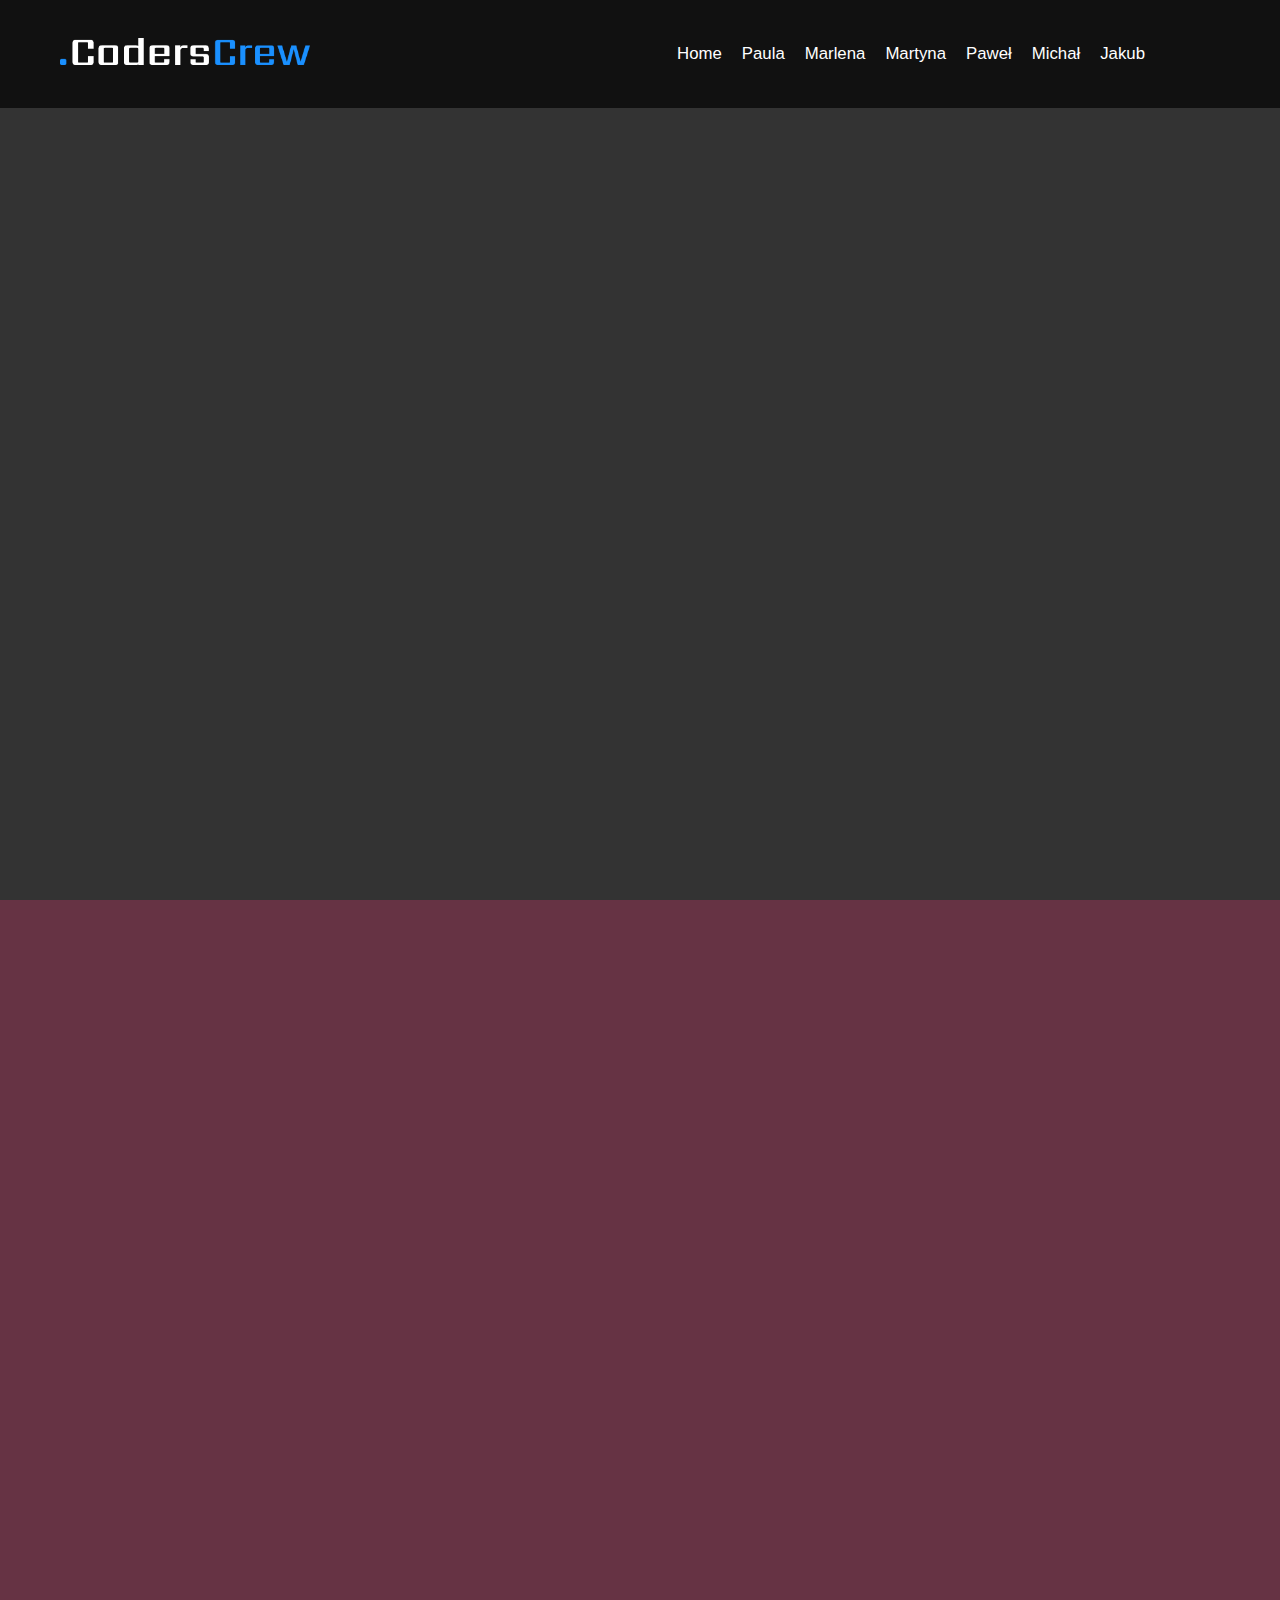
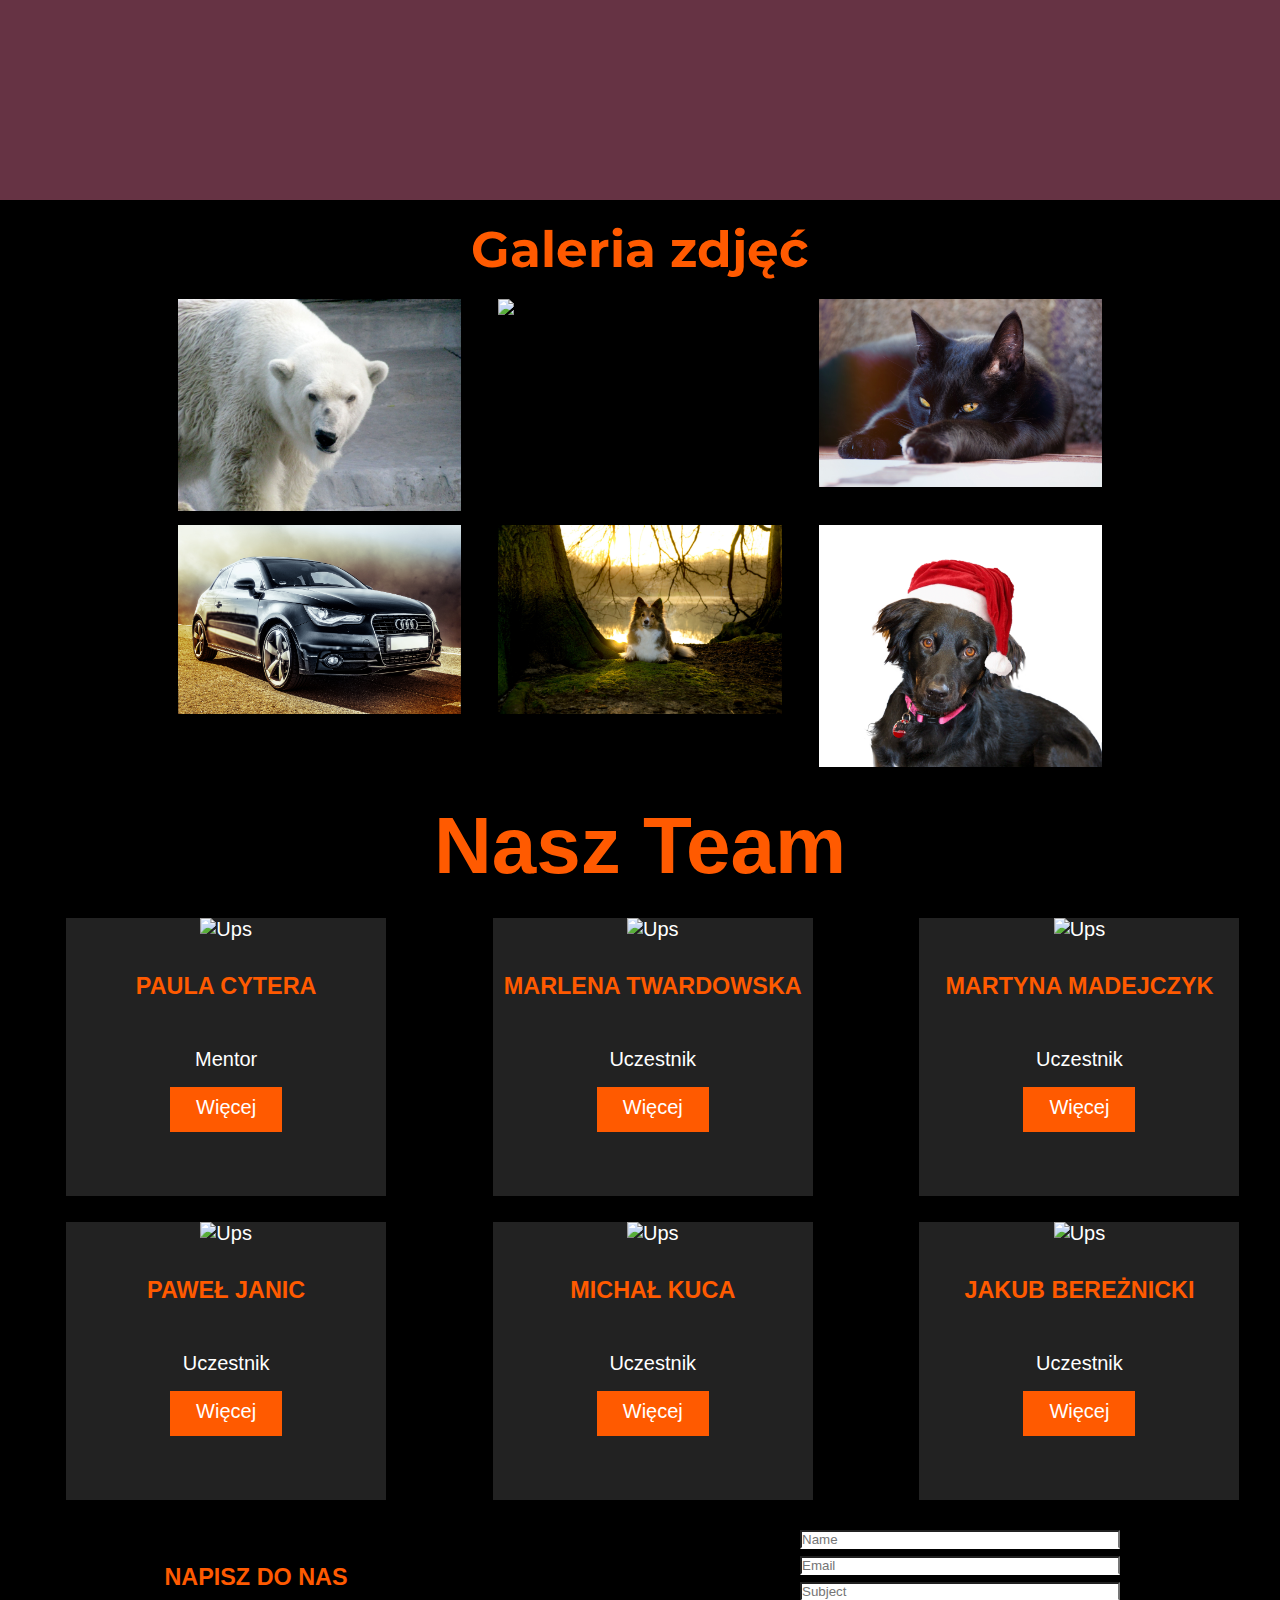
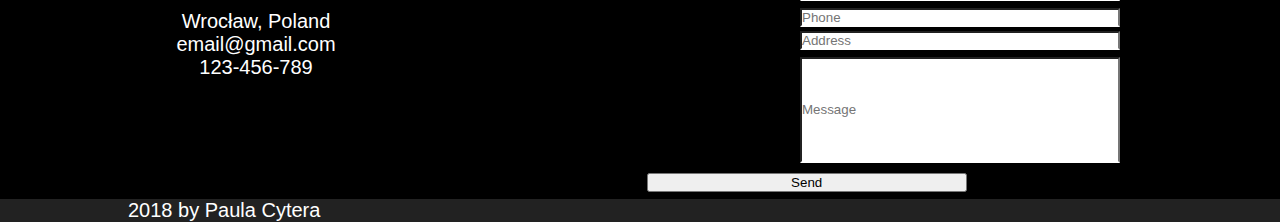
==== commit 238147dd: "Merge branch 'Michał' into Michał" ====
--- a/index.html
+++ b/index.html
@@ -1,181 +1,181 @@
-<!DOCTYPE HTML>
-
-<html lang="pl">
-
-<head>
-    <link rel="Stylesheet" type="text/css" href="style.css" />
-    <meta charset="utf-8"/>
-	<meta name="viewport" content="width=device-width, initial-scale=1.0" />
-    <title>CodersCamp 2018</title>
-    <meta name="description" content="Przed Tobą strona wizytówa jednego z zespołów :) "/>
-    <meta http-equiv="X-UA-Compatible" content="IE=edge,chrome=1"/>
-
-    <link href="https://fonts.googleapis.com/css?family=Montserrat" rel="stylesheet"/>
-       
-  <link rel="stylesheet" href="https://use.fontawesome.com/releases/v5.5.0/css/all.css" integrity="sha384-B4dIYHKNBt8Bc12p+WXckhzcICo0wtJAoU8YZTY5qE0Id1GSseTk6S+L3BlXeVIU"
-        crossorigin="anonymous"/>
-  <link rel="stylesheet" href="css/fontello.css" type="text/css"/>
-</head>
-
-<body>
-  
-  <div id="container">
-    
-    <header>
-        <div class="navMobile">
-
-        </div>
-        <div class="nav">
-            <div class="image">
-                <img src="image/logoCodersCamp.png">
-
-            </div>
-            <ul class="bigScreen">
-                <li>Home</li>
-                <li>Paula</li>
-                <li>Marlena</li>
-                <li>Martyna</li>
-                <li>Paweł</li>
-                <li>Michał</li>
-                <li>Jakub</li>
-                <li><i class="fab fa-facebook-f"></i></li>
-                <li><i class="fab fa-linkedin-in"></i></li>
-                <li><i class="fas fa-paperclip"></i></li>
-            </ul>
-        </div>
-        <div class="sentence"></div>
-        <div class="description"></div>
-    </header>
-  
-
-
-	
-  
-    <section id="gallery">
-        <h1>Galeria zdjęć </h1>
-        <div class="photos">
-            <div class="bear">
-                <img src="./jpg/bear.jpg" alt="bear" width="350" height="230">
-            </div>
-            <div class="fear">
-                <img src="./jpg/fear.jpg" alt="fear" width="350" height="230">
-            </div>
-            <div class="cat">
-                <img src="./jpg/cat.jpg" alt="cat" width="350" height="230">
-            </div>
-            <div class="car">
-                <img src="./jpg/car.jpg" alt="car" width="350" height="230">
-            </div>
-            <div class="dog">
-                <img src="./jpg/dog.jpg" alt="dog" width="350" height="230">
-            </div>
-            <div class="nice">
-                <img src="./jpg/nice.jpg" alt="nice" width="350" height="230">
-            </div>
-        </div>
-    </section>
-  
-  
-  
-  
-  
-	<section id="mypart">
-		
-		<div id="our"><h1>Nasz Team</h1></div>
-		
-		<div id="team">
-			<div class="member">
-			<img src="./photo/cat1.jpg" alt="Ups"/>
-			<h3>Paula Cytera</h3>
-			<p> Mentor</p>
-				<div class="more">
-					<a href="#" class="memberlink">Więcej</a>
-		
-				</div>
-			</div>
-		
-			<div class="member">
-			<img src="./photo/cat2.jpg" alt="Ups"/>
-			<h3>Marlena Twardowska</h3> 
-			<p>Uczestnik</p>
-				<div class="more">
-					<a href="#" class="memberlink">Więcej</a>
-				</div>
-			</div>
-		
-			<div class="member">
-			<img src="./photo/cat3.jpg" alt="Ups"/>
-			<h3>Martyna Madejczyk</h3> 
-			<p>Uczestnik</p>
-				<div class="more">
-					<a href="#" class="memberlink">Więcej</a>
-				</div>
-			</div>
-		
-			<div class="member">
-			<img src="./photo/dog4.jpg" alt="Ups"/>
-			<h3>Paweł Janic</h3> 
-			<p>Uczestnik</p>
-				<div class="more">
-					<a href="#" class="memberlink">Więcej</a>
-				</div>
-			</div>
-		
-			<div class="member">
-			<img src="./photo/dog5.jpg" alt="Ups"/>
-			<h3>Michał Kuca</h3> 
-			<p>Uczestnik</p>
-				<div class="more">
-					<a href="#" class="memberlink">Więcej</a>
-				</div>
-			</div>
-		
-			<div class="member">
-			<img src="./photo/dog6.jpg" alt="Ups"/>
-			<h3>Jakub Bereżnicki</h3> 
-			<p>Uczestnik</p>
-				<div class="more">
-					<a href="#" class="memberlink">Więcej</a>
-				</div>
-			</div>
-		
-		</div>
-	</section>	
-	
-	
-
-  
-  <section id="contact">
-		
-			<div class="contactData">
-				<h3>NAPISZ DO NAS</h3>
-					<p>Wrocław, Poland</p>
-					<p>email@gmail.com</p>
-					<p>123-456-789</p>
-			</div>
-			
-			<div class="inputContainer">
-				<label> <input type="text" placeholder="Name"></label>
-				<label> <input type="text" placeholder="Email"></label>
-				<label> <input type="text" placeholder="Subject" ></label>
-				<label> <input type="number" placeholder="Phone"></label>
-				<label> <input type="text" placeholder="Address"></label>
-				<label> <input type="text" placeholder="Message" style="width: 50%; height: 8em"></label>
-				<input type="button" value="Send"></label>
-			</div>
-	</section>
-			
-			<footer>
-				<p><i class="icon-copyright"></i>2018 by Paula Cytera</p>
-				<div class="ContactIcons">
-					<i class="icon-facebook"></i>
-					<i class="icon-linkedin"></i>
-					<i class="icon-link"></i>
-					</div>
-	
-			</footer>
-  
-  
-</div>
-</body>
+<!DOCTYPE HTML>
+
+<html lang="pl">
+
+<head>
+    <link rel="Stylesheet" type="text/css" href="style.css" />
+    <meta charset="utf-8"/>
+	<meta name="viewport" content="width=device-width, initial-scale=1.0" />
+    <title>CodersCamp 2018</title>
+    <meta name="description" content="Przed Tobą strona wizytówa jednego z zespołów :) "/>
+    <meta http-equiv="X-UA-Compatible" content="IE=edge,chrome=1"/>
+
+    <link href="https://fonts.googleapis.com/css?family=Montserrat" rel="stylesheet"/>
+       
+  <link rel="stylesheet" href="https://use.fontawesome.com/releases/v5.5.0/css/all.css" integrity="sha384-B4dIYHKNBt8Bc12p+WXckhzcICo0wtJAoU8YZTY5qE0Id1GSseTk6S+L3BlXeVIU"
+        crossorigin="anonymous"/>
+  <link rel="stylesheet" href="css/fontello.css" type="text/css"/>
+</head>
+
+<body>
+  
+  <div id="container">
+    
+    <header>
+        <div class="navMobile">
+
+        </div>
+        <div class="nav">
+            <div class="image">
+                <img src="image/logoCodersCamp.png">
+
+            </div>
+            <ul class="bigScreen">
+                <li>Home</li>
+                <li>Paula</li>
+                <li>Marlena</li>
+                <li>Martyna</li>
+                <li>Paweł</li>
+                <li>Michał</li>
+                <li>Jakub</li>
+                <li><i class="fab fa-facebook-f"></i></li>
+                <li><i class="fab fa-linkedin-in"></i></li>
+                <li><i class="fas fa-paperclip"></i></li>
+            </ul>
+        </div>
+        <div class="sentence"></div>
+        <div class="description"></div>
+    </header>
+  
+
+
+	
+  
+    <section id="gallery">
+        <h1>Galeria zdjęć </h1>
+        <div class="photos">
+            <div class="bear">
+                <img src="./jpg/bear.jpg" alt="bear" width="350" height="230">
+            </div>
+            <div class="fear">
+                <img src="./jpg/fear.jpg" alt="fear" width="350" height="230">
+            </div>
+            <div class="cat">
+                <img src="./jpg/cat.jpg" alt="cat" width="350" height="230">
+            </div>
+            <div class="car">
+                <img src="./jpg/car.jpg" alt="car" width="350" height="230">
+            </div>
+            <div class="dog">
+                <img src="./jpg/dog.jpg" alt="dog" width="350" height="230">
+            </div>
+            <div class="nice">
+                <img src="./jpg/nice.jpg" alt="nice" width="350" height="230">
+            </div>
+        </div>
+    </section>
+  
+  
+  
+  
+  
+	<section id="mypart">
+		
+		<div id="our"><h1>Nasz Team</h1></div>
+		
+		<div id="team">
+			<div class="member">
+			<img src="./photo/cat1.jpg" alt="Ups"/>
+			<h3>Paula Cytera</h3>
+			<p> Mentor</p>
+				<div class="more">
+					<a href="#" class="memberlink">Więcej</a>
+		
+				</div>
+			</div>
+		
+			<div class="member">
+			<img src="./photo/cat2.jpg" alt="Ups"/>
+			<h3>Marlena Twardowska</h3> 
+			<p>Uczestnik</p>
+				<div class="more">
+					<a href="#" class="memberlink">Więcej</a>
+				</div>
+			</div>
+		
+			<div class="member">
+			<img src="./photo/cat3.jpg" alt="Ups"/>
+			<h3>Martyna Madejczyk</h3> 
+			<p>Uczestnik</p>
+				<div class="more">
+					<a href="#" class="memberlink">Więcej</a>
+				</div>
+			</div>
+		
+			<div class="member">
+			<img src="./photo/dog4.jpg" alt="Ups"/>
+			<h3>Paweł Janic</h3> 
+			<p>Uczestnik</p>
+				<div class="more">
+					<a href="#" class="memberlink">Więcej</a>
+				</div>
+			</div>
+		
+			<div class="member">
+			<img src="./photo/dog5.jpg" alt="Ups"/>
+			<h3>Michał Kuca</h3> 
+			<p>Uczestnik</p>
+				<div class="more">
+					<a href="#" class="memberlink">Więcej</a>
+				</div>
+			</div>
+		
+			<div class="member">
+			<img src="./photo/dog6.jpg" alt="Ups"/>
+			<h3>Jakub Bereżnicki</h3> 
+			<p>Uczestnik</p>
+				<div class="more">
+					<a href="#" class="memberlink">Więcej</a>
+				</div>
+			</div>
+		
+		</div>
+	</section>	
+	
+	
+
+  
+  <section id="contact">
+		
+			<div class="contactData">
+				<h3>NAPISZ DO NAS</h3>
+					<p>Wrocław, Poland</p>
+					<p>email@gmail.com</p>
+					<p>123-456-789</p>
+			</div>
+			
+			<div class="inputContainer">
+				<label> <input type="text" placeholder="Name"></label>
+				<label> <input type="text" placeholder="Email"></label>
+				<label> <input type="text" placeholder="Subject" ></label>
+				<label> <input type="number" placeholder="Phone"></label>
+				<label> <input type="text" placeholder="Address"></label>
+				<label> <input type="text" placeholder="Message" style="width: 50%; height: 8em"></label>
+				<input type="button" value="Send"></label>
+			</div>
+	</section>
+			
+			<footer>
+				<p><i class="icon-copyright"></i>2018 by Paula Cytera</p>
+				<div class="ContactIcons">
+					<i class="icon-facebook"></i>
+					<i class="icon-linkedin"></i>
+					<i class="icon-link"></i>
+					</div>
+	
+			</footer>
+  
+  
+</div>
+</body>
 </html>--- a/style.css
+++ b/style.css
@@ -1,391 +1,391 @@
-:root
-{
-	--main-font: #ffffff; /*white*/
-	--alt-font: #ff5a00;/*orange*/
-	--main-bg: #000000;/*black*/
-	--bg: #222222;/*gray*/
-}
-
-
-
-* {
-    margin: 0;
-    padding: 0;
-    box-sizing: border-box; /* chyba usunąć*/
-}
-
-html {
-    font-family: 'Roboto',
-    sans-serif;               /* konflikt czcionki i rozmiaru....*/
-    font-size: 24px;
-}
-
-body
-{
-	background-color: var(--main-bg);
-	margin: 0px;
-	font-family: 'Open Sans', sans-serif;
-	font-size: 20px;
-	width:100%;
-	
-}
-
-@import url('https://fonts.googleapis.com/css?family=Roboto:400,700');
-
-
-/* header */
-
-header {
-    /* flexbox */
-    display: flex;
-    flex-direction: column;
-
-    /* ... */
-    height: 200vh;
-}
-
-header .navMobile {
-    flex: 0 1 12vh;
-
-    display: none;
-    background-color: red;
-}
-
-header .nav {
-    flex: 0 1 12vh;
-    justify-content: flex-end;
-
-    /* parentflex */
-    display: flex;
-    flex-direction: row;
-
-
-    /* ... */
-    background-color: #111;
-}
-
-@media (max-width: 980px) {
-    header .nav {
-        display: none;
-    }
-
-    header .navMobile {
-        display: block;
-    }
-}
-
-header .nav .image {
-    flex: 0 1 50%;
-
-    margin: auto 60px;
-}
-
-header .nav .image img {
-    width: 250px;
-}
-
-header .nav .bigScreen {
-    flex: 0 1 50%;
-    justify-content: space-around;
-
-    /* parent flex */
-    display: flex;
-    flex-direction: row;
-
-    /* ... */
-    list-style: none;
-    margin-right: 30px;
-}
-
-header .nav .bigScreen li {
-    font-size: 0.7rem;
-    line-height: 12vh;
-    color: #fff;
-    margin-right: 20px;
-
-}
-
-header .nav .bigScreen li:nth-last-child(3) {
-    margin-left: 25px;
-}
-
-header .sentence {
-    flex: 0 1 88vh;
-
-    background-color: #333;
-}
-
-header .description {
-    flex: 0 1 100vh;
-
-    background-color: #634;
-}
-
-
-#gallery {
-  padding: 1.5%;
-  background: var(--main-bg);
-  width: 100%;
-}
-
-#gallery h1 {
-  font-family: 'Montserrat', sans-serif;
-  color: var(--alt-font);
-  text-align: center;
-  font-size: 2.5em;
-}
-
-#gallery .photos {
-  padding: 1.5% 12%;
-  display: grid;
-  grid-gap: 2% 2%;
-  grid-template-columns: 30% 30% 30%;
-  grid-template-rows: auto;
-  justify-content: space-around;
-}
-
-
-#gallery .photos div {
-  position: relative;
-  width: 100%;
-  max-width: 600px;
-  height: auto;
-}
-
-#gallery .photos img {
-  position: relative;
-  max-width: 100%;
-  object-fit: cover;
-  z-index: 1;
-  -webkit-transition: all 200ms ease-in;
-  -webkit-transform: scale(1);
-  -ms-transition: all 200ms ease-in;
-  -ms-transform: scale(1);
-  -moz-transition: all 200ms ease-in;
-  -moz-transform: scale(1);
-  transition: all 200ms ease-in;
-  transform: scale(1);
-}
-
-#gallery .photos img:hover {
-  z-index: 10;
-  -webkit-transition: all 200ms ease-in;
-  -webkit-transform: scale(1.5);
-  -ms-transition: all 200ms ease-in;
-  -ms-transform: scale(1.5);
-  -moz-transition: all 200ms ease-in;
-  -moz-transform: scale(1.5);
-  transition: all 200ms ease-in;
-  transform: scale(1.5);
-}
-
-#gallery .photos .car:active {
-  -webkit-animation:spin 3s linear infinite;
-  -moz-animation:spin 3s linear infinite;
-  animation:spin 3s linear infinite;
-}
-
-#gallery .photos .nice:hover {
-  opacity: 0.95;
-}
-
-
-
-#our 
-{
-	height: auto;
-	width: 100%;
-	display: flex;
-	justify-content: center;
-	color: var(--alt-font);
-	font-size:2em;
-	padding-bottom:2%;
-}
-
-#team
-{
-	height:auto;
-	width: 100%;
-	background-color: var(--main-bg);
-	display: flex;
-	flex-wrap: wrap;
-	justify-content:space-around;
-	flex-align: center;
-}
-
-p
-{
-	content-direction: row;
-}
-
-#team p, h3
-{
-	padding-top: 10%;
-	padding-bottom:5%;
-}
-
-img
-{
-	height:auto;
-	width: 100%;
-	
-}
-
-.member:hover
-{
-	transform: scale(1.1) ;
-	opacity:0.7;
-	
-}
-
-.member
-{
-	width: 25%;
-	height: auto;
-	background-color: var(--bg);
-	display:block;
-	margin-bottom: 2%;
-	margin-left: 2%;
-	color: var(--main-font);
-	font-size:1em;
-	text-align: center;
-	transition: transform 300ms ease-in-out;
-}
-
-.memberlink
-{
-	color: white;
-	font-size:1em;
-	background-color: var(--alt-font);
-	text-decoration:none;
-	text-align: center;
-	justify-content:center;
-	display: block;
-	width: 35%;
-	height: 45%;
-	margin-left: 32.5%;
-	margin-bottom: 20%;
-	padding-top: 3%;
-	padding-bottom: 4%;
-}
-
-.memberlink:hover
-{
-	background-color: #dd3000;
-}
-
-div h3:first-child, h3:nth-child(2)
-{
-	text-transform: uppercase;
-	color: var(--alt-font);
-}
-
-#contact {
-	display : flex;
-	flex-direction: row;
-	width: 100%;
-	
-}
-.contactData {
-	background-color: var(--main-bg);
-	display: flex;
-	flex-direction: column;
-	text-align: center;
-	width: 50%;
-	height: auto;
-	padding: 0 15% 0 5%;
-	color: var(--main-font);
-}
-
-h3 
-{
-	color: var(--alt-font);
-}
-
-h3 > p 
-{
-	color: var(--main-font);
-}
-.inputContainer {
-	background-color: var(--main-bg);
-	display: flex;
-	flex-direction: column;
-	text-align: center;
-	width: 50%;
-	height: auto;	
-}
-.inputContainer > input {
-	margin : 0.5em;
-	width: 50%;
-}
-
-footer {
-	color: var(--main-font);
-	background-color: var(--bg);
-	display: flex;
-	flex-direction: row;
-	justify-content: space-between;
-	padding: 0 10%;
-}
-.ContactIcons {
-	display: flex;
-	flex-direction: row;
-	justify-content: space-around;
-	align-items: flex-end;
-	width 15%;
-	margin-bottom: 2%;
-}
-input[type="text"] {
-	 width: 50%;
-	 margin: 0.5%;
-	 border-bottom-color: var(--main-font);
-}
-input[type="number"] {
-	 width: 50%;
-	  border-bottom-color: var(--main-font);
-}
-
-
-@media only screen and  (max-width:320px){
-	#team{
-		flex-wrap:wrap;
-				
-	}
-	body
-	{
-		font-size:8px;
-	}
-	.member
-	{
-		width:50%;
-	}
-}
-
-@media only screen and (min-width:320px) and (max-width:640px){
-	#team{
-		flex-wrap:wrap;
-				
-	}
-	body
-	{
-		font-size:12px;
-	}
-	.member
-	{
-		width:40%;
-	}
-}
-
-@media only screen and (min-width: 640px) and (max-width:1240px){
-	#team{
-		flex-wrap:wrap;
-	}
-	body
-	{
-		font-size:16px;
-	}
-	.member
-	{
-		width:40%;
-	}
+:root
+{
+	--main-font: #ffffff; /*white*/
+	--alt-font: #ff5a00;/*orange*/
+	--main-bg: #000000;/*black*/
+	--bg: #222222;/*gray*/
+}
+
+
+
+* {
+    margin: 0;
+    padding: 0;
+    box-sizing: border-box; /* chyba usunąć*/
+}
+
+html {
+    font-family: 'Roboto',
+    sans-serif;               /* konflikt czcionki i rozmiaru....*/
+    font-size: 24px;
+}
+
+body
+{
+	background-color: var(--main-bg);
+	margin: 0px;
+	font-family: 'Open Sans', sans-serif;
+	font-size: 20px;
+	width:100%;
+	
+}
+
+@import url('https://fonts.googleapis.com/css?family=Roboto:400,700');
+
+
+/* header */
+
+header {
+    /* flexbox */
+    display: flex;
+    flex-direction: column;
+
+    /* ... */
+    height: 200vh;
+}
+
+header .navMobile {
+    flex: 0 1 12vh;
+
+    display: none;
+    background-color: red;
+}
+
+header .nav {
+    flex: 0 1 12vh;
+    justify-content: flex-end;
+
+    /* parentflex */
+    display: flex;
+    flex-direction: row;
+
+
+    /* ... */
+    background-color: #111;
+}
+
+@media (max-width: 980px) {
+    header .nav {
+        display: none;
+    }
+
+    header .navMobile {
+        display: block;
+    }
+}
+
+header .nav .image {
+    flex: 0 1 50%;
+
+    margin: auto 60px;
+}
+
+header .nav .image img {
+    width: 250px;
+}
+
+header .nav .bigScreen {
+    flex: 0 1 50%;
+    justify-content: space-around;
+
+    /* parent flex */
+    display: flex;
+    flex-direction: row;
+
+    /* ... */
+    list-style: none;
+    margin-right: 30px;
+}
+
+header .nav .bigScreen li {
+    font-size: 0.7rem;
+    line-height: 12vh;
+    color: #fff;
+    margin-right: 20px;
+
+}
+
+header .nav .bigScreen li:nth-last-child(3) {
+    margin-left: 25px;
+}
+
+header .sentence {
+    flex: 0 1 88vh;
+
+    background-color: #333;
+}
+
+header .description {
+    flex: 0 1 100vh;
+
+    background-color: #634;
+}
+
+
+#gallery {
+  padding: 1.5%;
+  background: var(--main-bg);
+  width: 100%;
+}
+
+#gallery h1 {
+  font-family: 'Montserrat', sans-serif;
+  color: var(--alt-font);
+  text-align: center;
+  font-size: 2.5em;
+}
+
+#gallery .photos {
+  padding: 1.5% 12%;
+  display: grid;
+  grid-gap: 2% 2%;
+  grid-template-columns: 30% 30% 30%;
+  grid-template-rows: auto;
+  justify-content: space-around;
+}
+
+
+#gallery .photos div {
+  position: relative;
+  width: 100%;
+  max-width: 600px;
+  height: auto;
+}
+
+#gallery .photos img {
+  position: relative;
+  max-width: 100%;
+  object-fit: cover;
+  z-index: 1;
+  -webkit-transition: all 200ms ease-in;
+  -webkit-transform: scale(1);
+  -ms-transition: all 200ms ease-in;
+  -ms-transform: scale(1);
+  -moz-transition: all 200ms ease-in;
+  -moz-transform: scale(1);
+  transition: all 200ms ease-in;
+  transform: scale(1);
+}
+
+#gallery .photos img:hover {
+  z-index: 10;
+  -webkit-transition: all 200ms ease-in;
+  -webkit-transform: scale(1.5);
+  -ms-transition: all 200ms ease-in;
+  -ms-transform: scale(1.5);
+  -moz-transition: all 200ms ease-in;
+  -moz-transform: scale(1.5);
+  transition: all 200ms ease-in;
+  transform: scale(1.5);
+}
+
+#gallery .photos .car:active {
+  -webkit-animation:spin 3s linear infinite;
+  -moz-animation:spin 3s linear infinite;
+  animation:spin 3s linear infinite;
+}
+
+#gallery .photos .nice:hover {
+  opacity: 0.95;
+}
+
+
+
+#our 
+{
+	height: auto;
+	width: 100%;
+	display: flex;
+	justify-content: center;
+	color: var(--alt-font);
+	font-size:2em;
+	padding-bottom:2%;
+}
+
+#team
+{
+	height:auto;
+	width: 100%;
+	background-color: var(--main-bg);
+	display: flex;
+	flex-wrap: wrap;
+	justify-content:space-around;
+	flex-align: center;
+}
+
+p
+{
+	content-direction: row;
+}
+
+#team p, h3
+{
+	padding-top: 10%;
+	padding-bottom:5%;
+}
+
+img
+{
+	height:auto;
+	width: 100%;
+	
+}
+
+.member:hover
+{
+	transform: scale(1.1) ;
+	opacity:0.7;
+	
+}
+
+.member
+{
+	width: 25%;
+	height: auto;
+	background-color: var(--bg);
+	display:block;
+	margin-bottom: 2%;
+	margin-left: 2%;
+	color: var(--main-font);
+	font-size:1em;
+	text-align: center;
+	transition: transform 300ms ease-in-out;
+}
+
+.memberlink
+{
+	color: white;
+	font-size:1em;
+	background-color: var(--alt-font);
+	text-decoration:none;
+	text-align: center;
+	justify-content:center;
+	display: block;
+	width: 35%;
+	height: 45%;
+	margin-left: 32.5%;
+	margin-bottom: 20%;
+	padding-top: 3%;
+	padding-bottom: 4%;
+}
+
+.memberlink:hover
+{
+	background-color: #dd3000;
+}
+
+div h3:first-child, h3:nth-child(2)
+{
+	text-transform: uppercase;
+	color: var(--alt-font);
+}
+
+#contact {
+	display : flex;
+	flex-direction: row;
+	width: 100%;
+	
+}
+.contactData {
+	background-color: var(--main-bg);
+	display: flex;
+	flex-direction: column;
+	text-align: center;
+	width: 50%;
+	height: auto;
+	padding: 0 15% 0 5%;
+	color: var(--main-font);
+}
+
+h3 
+{
+	color: var(--alt-font);
+}
+
+h3 > p 
+{
+	color: var(--main-font);
+}
+.inputContainer {
+	background-color: var(--main-bg);
+	display: flex;
+	flex-direction: column;
+	text-align: center;
+	width: 50%;
+	height: auto;	
+}
+.inputContainer > input {
+	margin : 0.5em;
+	width: 50%;
+}
+
+footer {
+	color: var(--main-font);
+	background-color: var(--bg);
+	display: flex;
+	flex-direction: row;
+	justify-content: space-between;
+	padding: 0 10%;
+}
+.ContactIcons {
+	display: flex;
+	flex-direction: row;
+	justify-content: space-around;
+	align-items: flex-end;
+	width 15%;
+	margin-bottom: 2%;
+}
+input[type="text"] {
+	 width: 50%;
+	 margin: 0.5%;
+	 border-bottom-color: var(--main-font);
+}
+input[type="number"] {
+	 width: 50%;
+	  border-bottom-color: var(--main-font);
+}
+
+
+@media only screen and  (max-width:320px){
+	#team{
+		flex-wrap:wrap;
+				
+	}
+	body
+	{
+		font-size:8px;
+	}
+	.member
+	{
+		width:50%;
+	}
+}
+
+@media only screen and (min-width:320px) and (max-width:640px){
+	#team{
+		flex-wrap:wrap;
+				
+	}
+	body
+	{
+		font-size:12px;
+	}
+	.member
+	{
+		width:40%;
+	}
+}
+
+@media only screen and (min-width: 640px) and (max-width:1240px){
+	#team{
+		flex-wrap:wrap;
+	}
+	body
+	{
+		font-size:16px;
+	}
+	.member
+	{
+		width:40%;
+	}
 }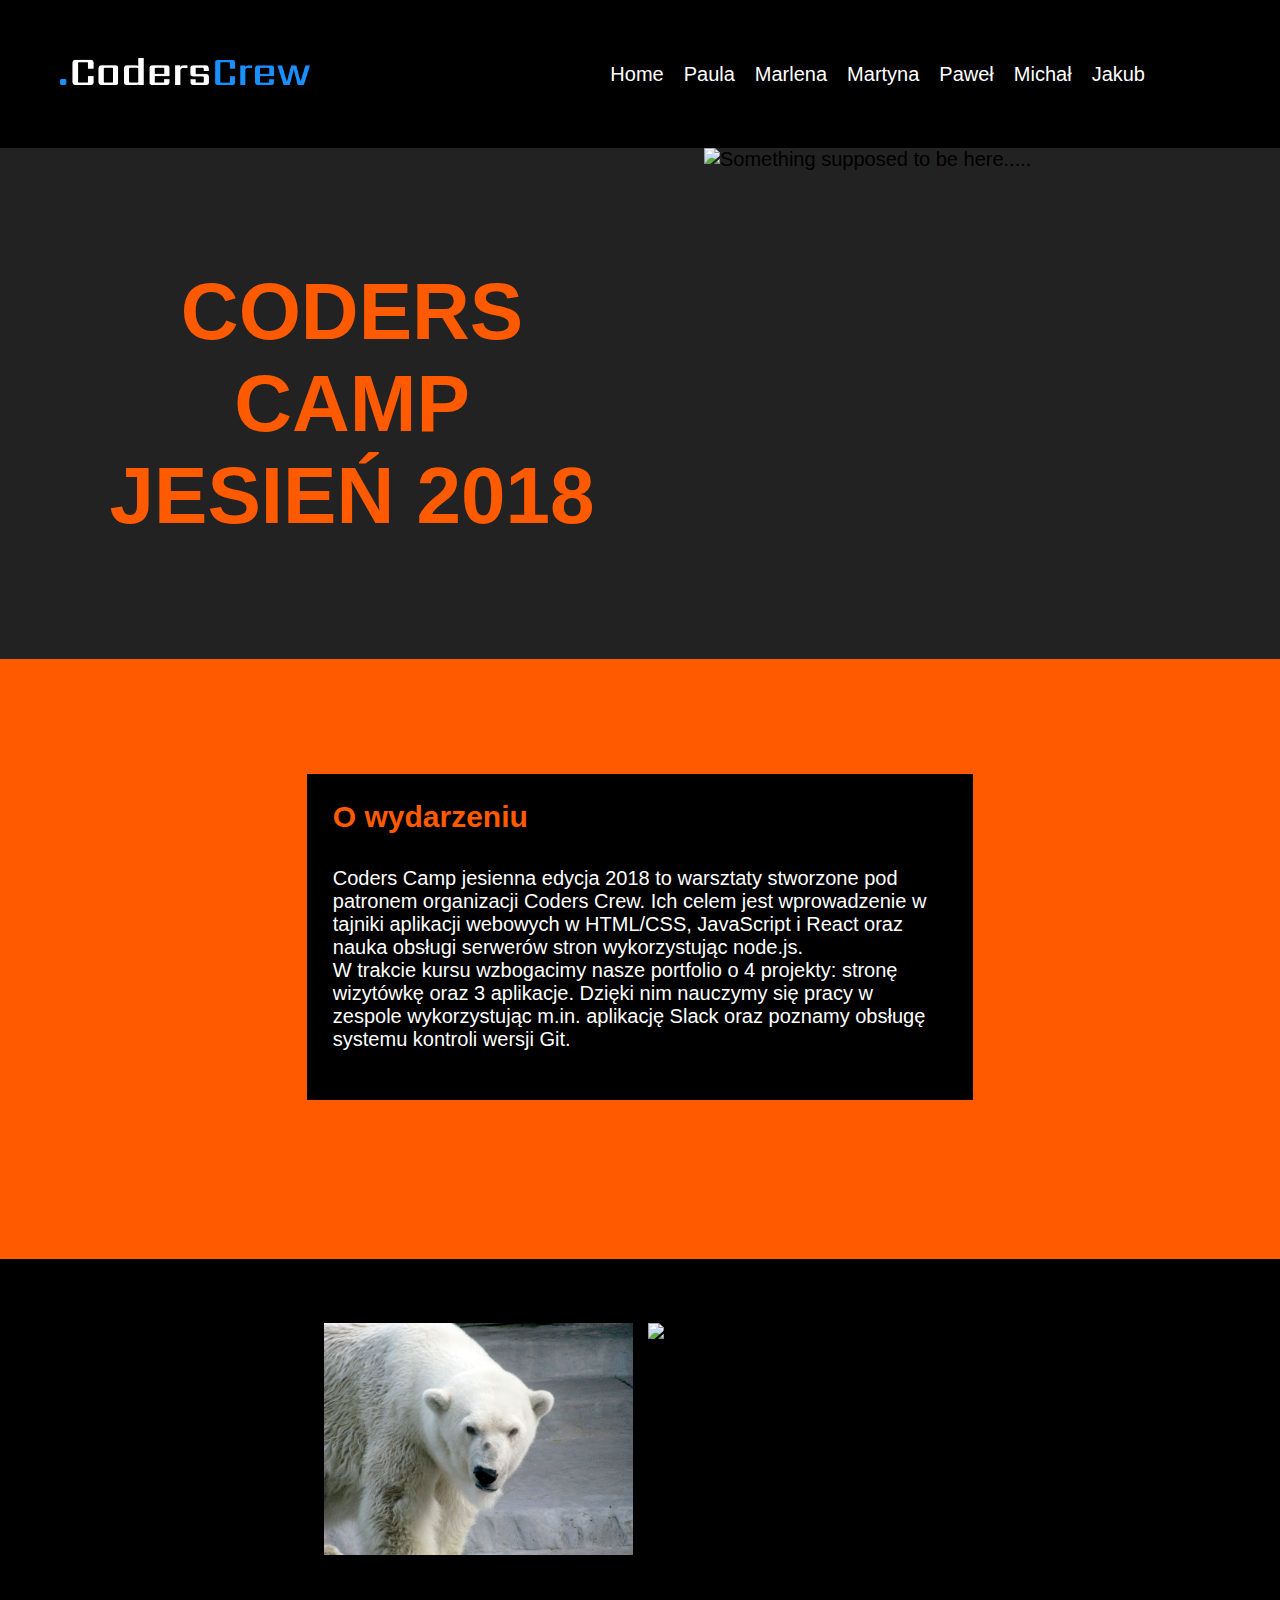
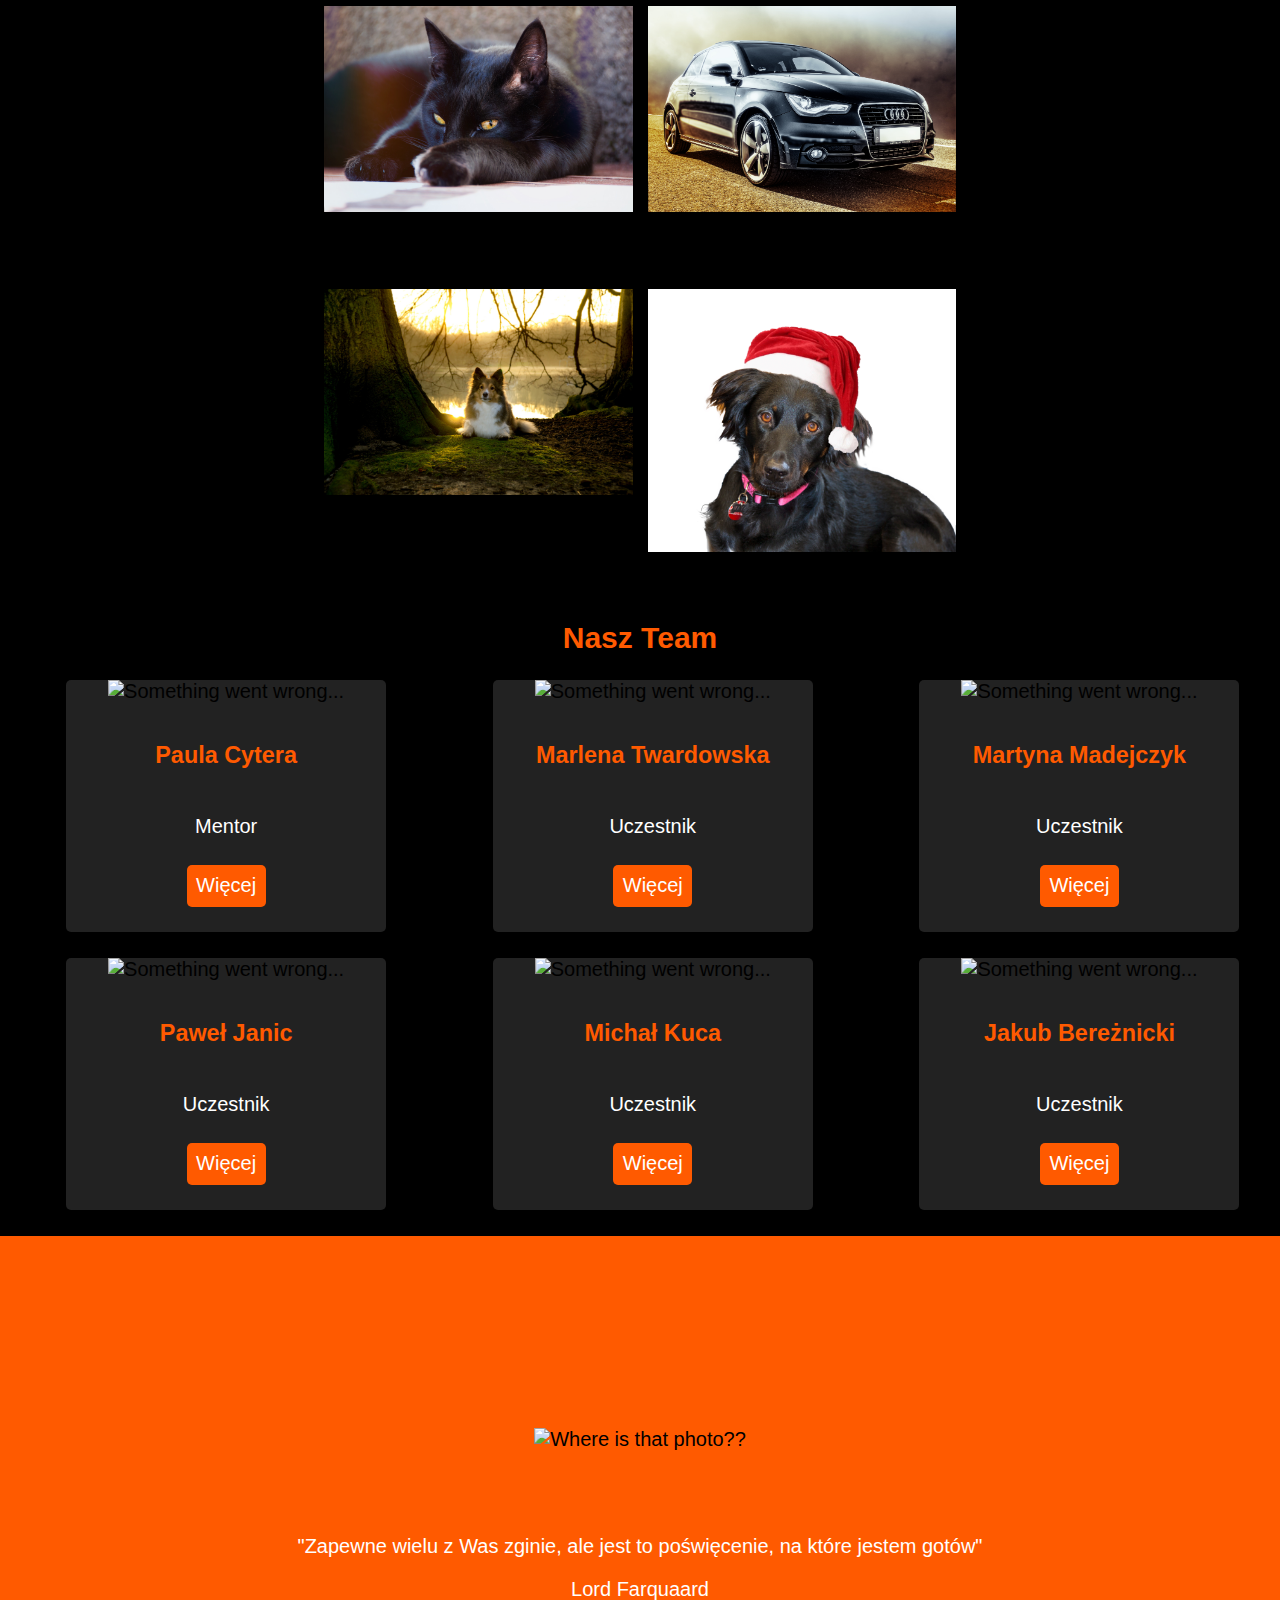
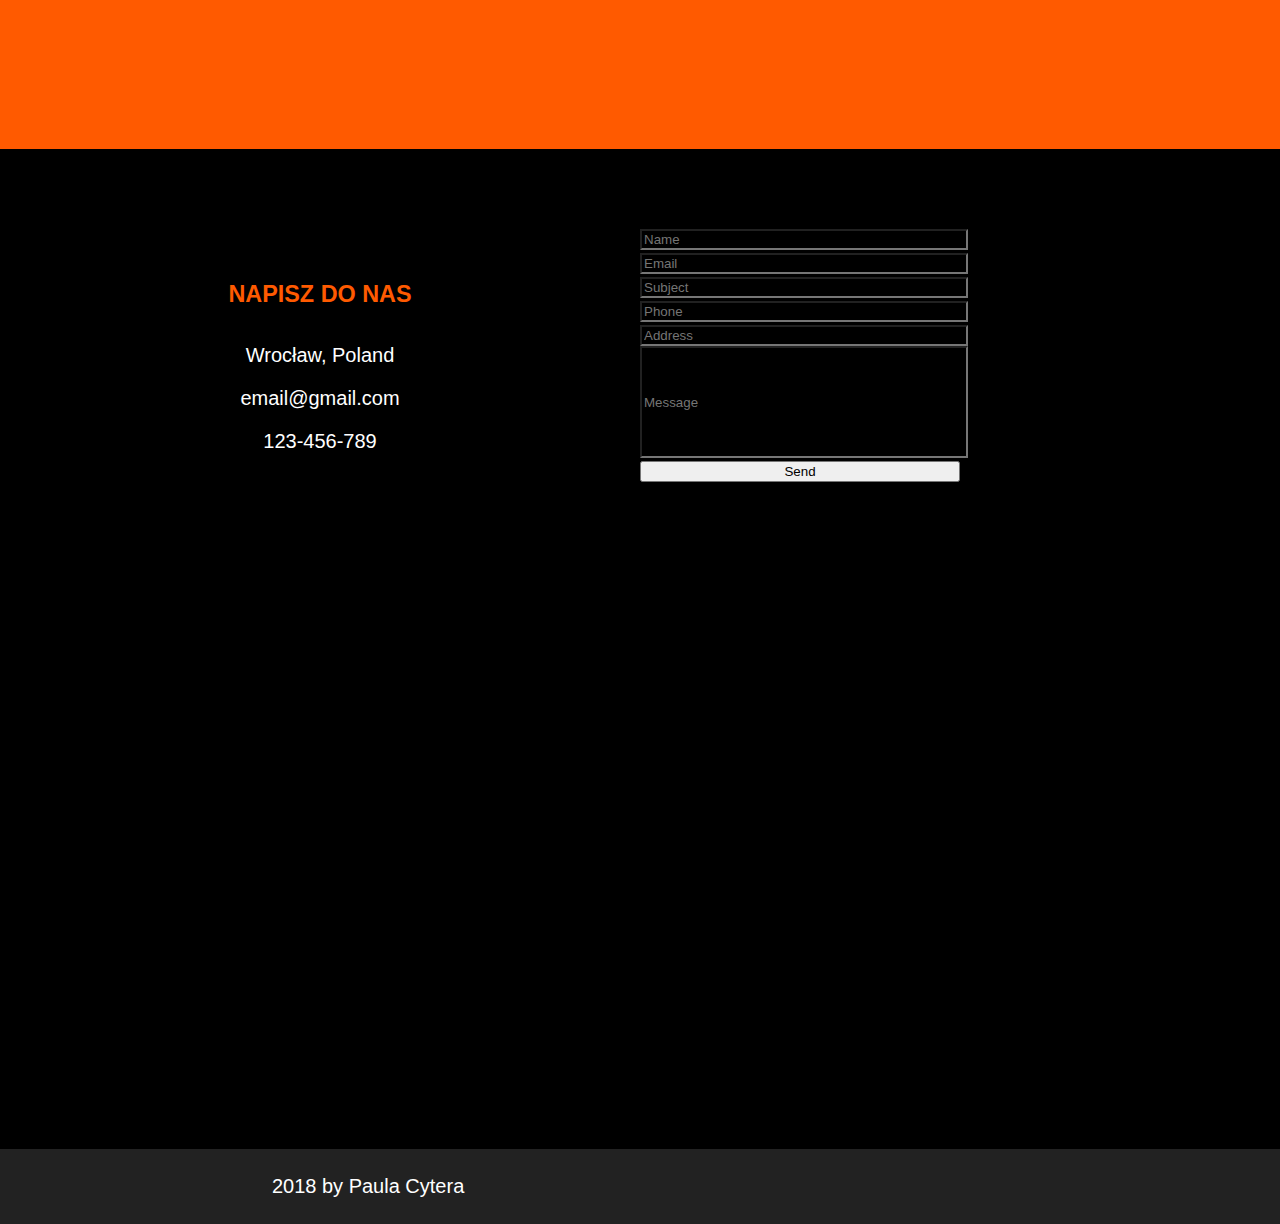
==== commit 972bbc75: "Clean-up" ====
--- a/index.html
+++ b/index.html
@@ -1,181 +1,234 @@
 <!DOCTYPE HTML>
-
 <html lang="pl">
 
 <head>
-    <link rel="Stylesheet" type="text/css" href="style.css" />
-    <meta charset="utf-8"/>
-	<meta name="viewport" content="width=device-width, initial-scale=1.0" />
-    <title>CodersCamp 2018</title>
-    <meta name="description" content="Przed Tobą strona wizytówa jednego z zespołów :) "/>
-    <meta http-equiv="X-UA-Compatible" content="IE=edge,chrome=1"/>
-
-    <link href="https://fonts.googleapis.com/css?family=Montserrat" rel="stylesheet"/>
-       
-  <link rel="stylesheet" href="https://use.fontawesome.com/releases/v5.5.0/css/all.css" integrity="sha384-B4dIYHKNBt8Bc12p+WXckhzcICo0wtJAoU8YZTY5qE0Id1GSseTk6S+L3BlXeVIU"
-        crossorigin="anonymous"/>
-  <link rel="stylesheet" href="css/fontello.css" type="text/css"/>
+	<link rel="Stylesheet" type="text/css" href="style.css" />
+	<link rel="stylesheet" href="css/fontello.css" type="text/css" />
+	<link rel="stylesheet" href="https://use.fontawesome.com/releases/v5.5.0/css/all.css" integrity="sha384-B4dIYHKNBt8Bc12p+WXckhzcICo0wtJAoU8YZTY5qE0Id1GSseTk6S+L3BlXeVIU" crossorigin="anonymous" />
+	<meta charset="utf-8" />
+	<meta name="viewport" content="width=device-width, user-scalable=no, initial-scale=1.0, maximum-scale=1.0, minimum-scale=1.0">
+	<title>CodersCamp 2018</title>
+	<meta name="description" content="Przed Tobą strona wizytówa jednego z zespołów :) " />
+	<meta http-equiv="X-UA-Compatible" content="IE=edge, chrome=1" />
+	<link href="https://fonts.googleapis.com/css?family=Montserrat" rel="stylesheet" />
+	
+	
+	
 </head>
 
 <body>
-  
-  <div id="container">
-    
     <header>
-        <div class="navMobile">
-
+    	<div class="nav">
+    		<div class="image">
+    			<img src="image/logoCodersCamp.png" alt="Logo loading.....">
+    		</div>
+    		<ul class="bigScreen">
+    			<li>Home</li>
+    			<li>Paula</li>
+    			<li>Marlena</li>
+    			<li>Martyna</li>
+    			<li>Paweł</li>
+    			<li>Michał</li>
+    			<li>Jakub</li>
+    			<li><i class="fab fa-facebook-f"></i></li>
+    			<li><i class="fab fa-linkedin-in"></i></li>
+    			<li><i class="fas fa-paperclip"></i></li>
+    		</ul>
+    	</div>
+    </header> 
+  
+	<section >
+      <div class="header">
+				<div class="header__title"> 
+					<h1 class="header__title--name">CODERS CAMP</br>JESIEŃ 2018</h1>
+				</div>
+				<div class="header__photo">
+					<img src="jpg/autumn.jpg" alt="Something supposed to be here.....">
+				</div>
+			</div>
+		
+        <div class="description">
+                <div class="description__aboutHeadline">
+									<h2 class="about">O wydarzeniu</h2>
+									<p class="text">
+											Coders Camp jesienna edycja 2018 to warsztaty stworzone pod patronem organizacji Coders Crew. 
+											Ich celem jest wprowadzenie w tajniki aplikacji webowych w HTML/CSS, JavaScript i React oraz nauka obsługi serwerów stron wykorzystując node.js.
+											<br>W trakcie kursu wzbogacimy nasze portfolio o 4 projekty: stronę wizytówkę oraz 3 aplikacje. 
+											Dzięki nim nauczymy się pracy w zespole wykorzystując m.in. aplikację Slack oraz poznamy obsługę systemu kontroli wersji Git.
+									</p>
+								</div>
         </div>
-        <div class="nav">
-            <div class="image">
-                <img src="image/logoCodersCamp.png">
-
-            </div>
-            <ul class="bigScreen">
-                <li>Home</li>
-                <li>Paula</li>
-                <li>Marlena</li>
-                <li>Martyna</li>
-                <li>Paweł</li>
-                <li>Michał</li>
-                <li>Jakub</li>
-                <li><i class="fab fa-facebook-f"></i></li>
-                <li><i class="fab fa-linkedin-in"></i></li>
-                <li><i class="fas fa-paperclip"></i></li>
-            </ul>
-        </div>
-        <div class="sentence"></div>
-        <div class="description"></div>
-    </header>
-  
-
-
-	
-  
-    <section id="gallery">
-        <h1>Galeria zdjęć </h1>
-        <div class="photos">
-            <div class="bear">
-                <img src="./jpg/bear.jpg" alt="bear" width="350" height="230">
-            </div>
-            <div class="fear">
-                <img src="./jpg/fear.jpg" alt="fear" width="350" height="230">
-            </div>
-            <div class="cat">
-                <img src="./jpg/cat.jpg" alt="cat" width="350" height="230">
-            </div>
-            <div class="car">
-                <img src="./jpg/car.jpg" alt="car" width="350" height="230">
-            </div>
-            <div class="dog">
-                <img src="./jpg/dog.jpg" alt="dog" width="350" height="230">
-            </div>
-            <div class="nice">
-                <img src="./jpg/nice.jpg" alt="nice" width="350" height="230">
-            </div>
-        </div>
-    </section>
-  
-  
-  
-  
-  
-	<section id="mypart">
+	</section>
+
+	
+  
+   <section>
+   	<div class="gallery ">
+   		<div class="gallery__photo1">
+   			<img src="./jpg/bear.jpg" alt="bear" width="350" height="230">
+   		</div>
+   		<div class="gallery__photo2">
+   			<img src="./jpg/fear.jpg" alt="fear" width="350" height="230">
+   		</div>
+   		<div class="gallery__photo3">
+   			<img src="./jpg/cat.jpg" alt="cat" width="350" height="230">
+   		</div>
+   		<div class="gallery__photo4">
+   			<img src="./jpg/car.jpg" alt="car" width="350" height="230">
+   		</div>
+   		<div class="gallery__photo5">
+   			<img src="./jpg/dog.jpg" alt="dog" width="350" height="230">
+   		</div>
+   		<div class="gallery__photo6">
+   			<img src="./jpg/nice.jpg" alt="nice" width="350" height="230">
+   		</div>
+   	</div>
+   </section>
+  
+		<section class="team_section"></section>
+			<div class="team__section-title">
+				<h2>Nasz Team</h2>
+			</div>
 		
-		<div id="our"><h1>Nasz Team</h1></div>
-		
-		<div id="team">
-			<div class="member">
-			<img src="./photo/cat1.jpg" alt="Ups"/>
-			<h3>Paula Cytera</h3>
-			<p> Mentor</p>
-				<div class="more">
-					<a href="#" class="memberlink">Więcej</a>
-		
-				</div>
-			</div>
-		
-			<div class="member">
-			<img src="./photo/cat2.jpg" alt="Ups"/>
-			<h3>Marlena Twardowska</h3> 
-			<p>Uczestnik</p>
-				<div class="more">
-					<a href="#" class="memberlink">Więcej</a>
-				</div>
-			</div>
-		
-			<div class="member">
-			<img src="./photo/cat3.jpg" alt="Ups"/>
-			<h3>Martyna Madejczyk</h3> 
-			<p>Uczestnik</p>
-				<div class="more">
-					<a href="#" class="memberlink">Więcej</a>
-				</div>
-			</div>
-		
-			<div class="member">
-			<img src="./photo/dog4.jpg" alt="Ups"/>
-			<h3>Paweł Janic</h3> 
-			<p>Uczestnik</p>
-				<div class="more">
-					<a href="#" class="memberlink">Więcej</a>
-				</div>
-			</div>
-		
-			<div class="member">
-			<img src="./photo/dog5.jpg" alt="Ups"/>
-			<h3>Michał Kuca</h3> 
-			<p>Uczestnik</p>
-				<div class="more">
-					<a href="#" class="memberlink">Więcej</a>
-				</div>
-			</div>
-		
-			<div class="member">
-			<img src="./photo/dog6.jpg" alt="Ups"/>
-			<h3>Jakub Bereżnicki</h3> 
-			<p>Uczestnik</p>
-				<div class="more">
-					<a href="#" class="memberlink">Więcej</a>
-				</div>
-			</div>
-		
+		<div class="team">
+			<div class="team team__member">
+				<div class="team__photo">
+				<img src="./photo/cat1.jpg" alt="Something went wrong..." />
+				</div>
+				<h3>Paula Cytera</h3>
+				<p> Mentor</p>
+				<a href="#" class="memberlink">Więcej</a>
+			</div>
+
+			<div class="team team__member">
+				<div class="team__photo">
+				<img src="./photo/cat2.jpg" alt="Something went wrong..." />
+				</div>
+				<h3>Marlena Twardowska</h3>
+				<p>Uczestnik</p>
+				<a href="#" class="memberlink">Więcej</a>
+			</div>
+
+			<div class="team team__member">
+				<div class="team__photo">
+				<img src="./photo/cat3.jpg" alt="Something went wrong..." />
+				</div>
+				<h3>Martyna Madejczyk</h3>
+				<p>Uczestnik</p>
+
+					<a href="#" class="memberlink">Więcej</a>
+
+			</div>
+
+			<div class="team team__member">
+				<div class="team__photo">
+				<img src="./photo/dog4.jpg" alt="Something went wrong..." />
+				</div>
+				<h3>Paweł Janic</h3>
+				<p>Uczestnik</p>
+
+					<a href="#" class="memberlink">Więcej</a>
+
+			</div>
+
+			<div class="team team__member">
+				<div class="team__photo">
+				<img src="./photo/dog5.jpg" alt="Something went wrong..." />
+				</div>
+				<h3>Michał Kuca</h3>
+				<p>Uczestnik</p>
+
+					<a href="#" class="memberlink">Więcej</a>
+
+			</div>
+
+			<div class="team team__member">
+				<div class="team__photo">
+				<img src="./photo/dog6.jpg" alt="Something went wrong..." />
+				</div>	
+				<h3>Jakub Bereżnicki</h3>
+				<p>Uczestnik</p>
+
+					<a href="#" class="memberlink">Więcej</a>
+
+			</div>
+
 		</div>
-	</section>	
-	
-	
-
-  
-  <section id="contact">
-		
-			<div class="contactData">
-				<h3>NAPISZ DO NAS</h3>
-					<p>Wrocław, Poland</p>
-					<p>email@gmail.com</p>
-					<p>123-456-789</p>
-			</div>
+	</section>
+	
+	<div class="quot">
+
+			<img class="quot__photo" src="./jpg/quotation.svg" alt="Where is that photo??"/>
+			<p>"Zapewne wielu z Was zginie, ale jest to poświęcenie, na które jestem gotów"</p>
+			<p>Lord Farquaard</p>
+  </div>
+
+  
+  <section class="contact">
+
+  	<div class="contact__details">
+  		<h3>NAPISZ DO NAS</h3>
+  		<p>Wrocław, Poland</p>
+  		<p>email@gmail.com</p>
+  		<p>123-456-789</p>
+  	</div>
+
+  	<div class="form">
+			<div class="form__input">
+				<label> <input class="form__text-name" type="text" placeholder="Name"></label>
+				<label> <input class="form__text-email" type="text" placeholder="Email"></label>
+			</div>
+			<div class="form__input">
+				<label> <input class="form__text" type="text" placeholder="Subject"></label>
+			</div>
+			<div class="form__input">
+				<label> <input class="form__number" type="number" placeholder="Phone"></label>
+			</div>
+			<div class="form__input">
+				<label> <input class="form__text" type="text" placeholder="Address"></label>
+			</div>
+			<div class="form__input">
+				<label> <input class="form__text" type="text" placeholder="Message" style="height: 8em"></label>
+			</div>
+			<div class="form__input form__input--button">
+				<label> <input class="form__button" type="button" value="Send"></label>
+			</div>
+  	</div>
+  </section>
+	
+	<section class="map">
+		<div id="map"></div>
+
+		<footer class="footer">
+			<p><i class="icon-copyright"></i>2018 by Paula Cytera</p>
+				<div class="ContactIcons">
+						<i class="icon-facebook"></i>
+						<i class="icon-linkedin"></i>
+						<i class="icon-link"></i>
+				</div>
+		</footer>
+
+
+		<script>
+			var map;
+
+				function initMap() {
+					map = new google.maps.Map(document.getElementById('map'), {
+						center: {
+							lat: 51.107883,
+							lng: 17.038538
+					},
+					zoom: 8
 			
-			<div class="inputContainer">
-				<label> <input type="text" placeholder="Name"></label>
-				<label> <input type="text" placeholder="Email"></label>
-				<label> <input type="text" placeholder="Subject" ></label>
-				<label> <input type="number" placeholder="Phone"></label>
-				<label> <input type="text" placeholder="Address"></label>
-				<label> <input type="text" placeholder="Message" style="width: 50%; height: 8em"></label>
-				<input type="button" value="Send"></label>
-			</div>
+					});
+						}
+			</script>
+			<script src="https://maps.googleapis.com/maps/api/js?key=AIzaSyBWBeDzKIiA1GYSaOjYzSugmbU0zgohGAY&callback=initMap" async
+				defer></script>
+
+	
 	</section>
-			
-			<footer>
-				<p><i class="icon-copyright"></i>2018 by Paula Cytera</p>
-				<div class="ContactIcons">
-					<i class="icon-facebook"></i>
-					<i class="icon-linkedin"></i>
-					<i class="icon-link"></i>
-					</div>
-	
-			</footer>
-  
-  
-</div>
+	<script src="script.js"></script>
 </body>
-</html>+</html>
+
--- a/style.css
+++ b/style.css
@@ -6,386 +6,263 @@
 	--bg: #222222;/*gray*/
 }
 
-
-
-* {
-    margin: 0;
-    padding: 0;
-    box-sizing: border-box; /* chyba usunąć*/
-}
-
-html {
-    font-family: 'Roboto',
-    sans-serif;               /* konflikt czcionki i rozmiaru....*/
-    font-size: 24px;
-}
-
 body
 {
 	background-color: var(--main-bg);
-	margin: 0px;
+	margin: 0;
 	font-family: 'Open Sans', sans-serif;
 	font-size: 20px;
 	width:100%;
-	
-}
-
-@import url('https://fonts.googleapis.com/css?family=Roboto:400,700');
-
-
-/* header */
+}
+
 
 header {
-    /* flexbox */
-    display: flex;
-    flex-direction: column;
-
-    /* ... */
-    height: 200vh;
-}
-
-header .navMobile {
-    flex: 0 1 12vh;
-
-    display: none;
-    background-color: red;
+	display: flex;
+	flex-direction: column;
+	height: 5%;
+	
 }
 
 header .nav {
-    flex: 0 1 12vh;
-    justify-content: flex-end;
-
-    /* parentflex */
-    display: flex;
-    flex-direction: row;
-
-
-    /* ... */
-    background-color: #111;
-}
-
-@media (max-width: 980px) {
-    header .nav {
-        display: none;
-    }
-
-    header .navMobile {
-        display: block;
-    }
+	flex: 0 1 10vh;
+	justify-content: flex-end;
+	display: flex;
+	flex-direction: row;
+	background-color: var(--main-bg);
+	height:5%;
 }
 
 header .nav .image {
-    flex: 0 1 50%;
-
-    margin: auto 60px;
+	flex: 0 1 50%;
+	margin: auto 60px;
 }
 
 header .nav .image img {
-    width: 250px;
+	width: 250px;
 }
 
 header .nav .bigScreen {
-    flex: 0 1 50%;
-    justify-content: space-around;
-
-    /* parent flex */
-    display: flex;
-    flex-direction: row;
-
-    /* ... */
-    list-style: none;
-    margin-right: 30px;
+	flex: 0 1 50%;
+	justify-content: space-around;
+	display: flex;
+	flex-direction: row;
+	list-style: none;
+	margin-right: 30px;
 }
 
 header .nav .bigScreen li {
-    font-size: 0.7rem;
-    line-height: 12vh;
-    color: #fff;
-    margin-right: 20px;
+	line-height: 12vh;
+	color: #fff;
+	margin-right: 20px;
 
 }
 
 header .nav .bigScreen li:nth-last-child(3) {
-    margin-left: 25px;
-}
-
-header .sentence {
-    flex: 0 1 88vh;
-
-    background-color: #333;
-}
-
-header .description {
-    flex: 0 1 100vh;
-
-    background-color: #634;
-}
-
-
-#gallery {
-  padding: 1.5%;
-  background: var(--main-bg);
-  width: 100%;
-}
-
-#gallery h1 {
-  font-family: 'Montserrat', sans-serif;
-  color: var(--alt-font);
-  text-align: center;
-  font-size: 2.5em;
-}
-
-#gallery .photos {
-  padding: 1.5% 12%;
-  display: grid;
-  grid-gap: 2% 2%;
-  grid-template-columns: 30% 30% 30%;
-  grid-template-rows: auto;
-  justify-content: space-around;
-}
-
-
-#gallery .photos div {
-  position: relative;
-  width: 100%;
-  max-width: 600px;
-  height: auto;
-}
-
-#gallery .photos img {
-  position: relative;
-  max-width: 100%;
-  object-fit: cover;
-  z-index: 1;
-  -webkit-transition: all 200ms ease-in;
-  -webkit-transform: scale(1);
-  -ms-transition: all 200ms ease-in;
-  -ms-transform: scale(1);
-  -moz-transition: all 200ms ease-in;
-  -moz-transform: scale(1);
-  transition: all 200ms ease-in;
-  transform: scale(1);
-}
-
-#gallery .photos img:hover {
-  z-index: 10;
-  -webkit-transition: all 200ms ease-in;
-  -webkit-transform: scale(1.5);
-  -ms-transition: all 200ms ease-in;
-  -ms-transform: scale(1.5);
-  -moz-transition: all 200ms ease-in;
-  -moz-transform: scale(1.5);
-  transition: all 200ms ease-in;
-  transform: scale(1.5);
-}
-
-#gallery .photos .car:active {
-  -webkit-animation:spin 3s linear infinite;
-  -moz-animation:spin 3s linear infinite;
-  animation:spin 3s linear infinite;
-}
-
-#gallery .photos .nice:hover {
-  opacity: 0.95;
-}
-
-
-
-#our 
-{
-	height: auto;
-	width: 100%;
-	display: flex;
-	justify-content: center;
+	margin-left: 25px;
+}
+
+.description{
+	background-color:var(--alt-font);
+	width:100%;
+	justify-content:center;
+	height:600px;
+	margin:0;
+	display:flex;
+
+}
+.description__aboutHeadline{
+	background-color:var(--main-bg);
+	width:50%;
+	height:50%;
+	text-align:left;
+	margin:9% 0;
+	padding: 1%;
+}
+
+.header{
+	width:100%;
+	display:flex;
+	flex-direction:row;
+	background-color: var(--bg);
+}
+
+.header__title, .header__photo{
+	width:50%;
+}
+.header__title{
+	text-align:center;
+	margin:5%;
+	font-size: 40px;
+}
+
+h1,h2,h3 {
 	color: var(--alt-font);
-	font-size:2em;
-	padding-bottom:2%;
-}
-
-#team
-{
-	height:auto;
-	width: 100%;
-	background-color: var(--main-bg);
-	display: flex;
-	flex-wrap: wrap;
+}
+p {
+	color: var(--main-font);
+}
+.about{
+	margin:0;
+	padding:2%;
+}
+.text{
+	padding: 0 2%;
+}
+
+.gallery{
+	display: grid;
+	grid-template-columns: 1fr 1fr 1fr 1fr;
+	grid-template-rows: 1fr 1fr 1fr;
+	grid-column-gap: 15px;
+	grid-row-gap: 15px;
+	margin:5% 0;
+
+}
+
+.gallery__photo1 {
+	grid-area: 1 / 2 / 2 / 3;
+}
+
+.gallery__photo2 {
+	grid-area: 1 / 3 / 2 / 4;
+}
+
+.gallery__photo3 {
+	grid-area: 2 / 2 / 3 / 3;
+}
+
+.gallery__photo4 {
+	grid-area: 2 / 3 / 3 / 4;
+}
+
+.gallery__photo5 {
+	grid-area: 3 / 2 / 4 / 3;
+}
+
+.gallery__photo6 {
+	grid-area: 3 / 3 / 4 / 4;
+}
+
+.team__section-title{
+	width:100%;
+	text-align:center;
+}
+
+.team{
+	height:auto;
+	width:100%;
+	border-radius:5px;
+	display:flex;
+	flex-wrap:wrap;
 	justify-content:space-around;
-	flex-align: center;
-}
-
-p
-{
-	content-direction: row;
-}
-
-#team p, h3
-{
-	padding-top: 10%;
-	padding-bottom:5%;
-}
-
-img
-{
-	height:auto;
-	width: 100%;
-	
-}
-
-.member:hover
-{
-	transform: scale(1.1) ;
-	opacity:0.7;
-	
-}
-
-.member
-{
-	width: 25%;
-	height: auto;
-	background-color: var(--bg);
+}
+
+.team p,
+h3 {
+	padding-top: 5%;
+	padding-bottom: 2%;
+}
+
+.team__member{
+	background-color:var(--bg);
+	width:25%;
+	height:auto;
+	margin-bottom:2%;
+	margin-left: 2%;
+	text-align:center;
 	display:block;
-	margin-bottom: 2%;
-	margin-left: 2%;
-	color: var(--main-font);
-	font-size:1em;
-	text-align: center;
 	transition: transform 300ms ease-in-out;
-}
-
-.memberlink
-{
-	color: white;
+	
+	font-size: 1em;
+}
+
+.team__member:hover{
+	transform: scale(1.1);
+}
+
+.team__photo{
+	width:100%;
+	height:auto;
+	
+} 
+
+img{
+	height:auto;
+	width:100%;
+}
+
+.memberlink{
+	color:var(--main-font);
 	font-size:1em;
 	background-color: var(--alt-font);
 	text-decoration:none;
-	text-align: center;
+	display: inline-block;
+	border-radius: 5px;
+	padding:3%;
+	margin-bottom:8%;
+}
+
+.quot{
+	background-color:var(--alt-font);
+	text-align:center;
 	justify-content:center;
-	display: block;
-	width: 35%;
-	height: 45%;
-	margin-left: 32.5%;
-	margin-bottom: 20%;
-	padding-top: 3%;
-	padding-bottom: 4%;
-}
-
-.memberlink:hover
-{
-	background-color: #dd3000;
-}
-
-div h3:first-child, h3:nth-child(2)
-{
-	text-transform: uppercase;
-	color: var(--alt-font);
-}
-
-#contact {
-	display : flex;
+	padding:10% 0;
+	
+}
+
+.quot__photo{
+	height:5%;
+	width:5%;
+	padding:5% 0;
+}
+
+.contact{
+	width:100%;
+	display:flex;
+	padding:6% 0;
 	flex-direction: row;
-	width: 100%;
-	
-}
-.contactData {
-	background-color: var(--main-bg);
-	display: flex;
-	flex-direction: column;
-	text-align: center;
-	width: 50%;
-	height: auto;
-	padding: 0 15% 0 5%;
-	color: var(--main-font);
-}
-
-h3 
-{
-	color: var(--alt-font);
-}
-
-h3 > p 
-{
-	color: var(--main-font);
-}
-.inputContainer {
-	background-color: var(--main-bg);
-	display: flex;
-	flex-direction: column;
-	text-align: center;
-	width: 50%;
-	height: auto;	
-}
-.inputContainer > input {
-	margin : 0.5em;
-	width: 50%;
-}
-
-footer {
-	color: var(--main-font);
-	background-color: var(--bg);
-	display: flex;
-	flex-direction: row;
-	justify-content: space-between;
-	padding: 0 10%;
-}
-.ContactIcons {
-	display: flex;
-	flex-direction: row;
+	align-content: space-between;
+}
+.contact__details{
+	width:50%;
+	text-align:center;
+}
+.form{
+	width:50%;
+	
+}
+.form__input{
+	width:50%;
+	
+}
+
+.form__text,.form__number{
+	width:100%;
+	background-color:var(--main-bg);
+}
+
+.form__button{
+	width:100%;
+	
+}
+
+.form__text-name, .form__text-email{
+	width:100%;
+	background-color:var(--main-bg);
+}
+
+#map {
+	height: 500px;
+	margin-top: 2% ;
+	margin-bottom:5%;
+}
+
+.footer{
+	background-color:var(--bg);
+	height:50px;
+	display:flex;
+	flex-direction:row;
 	justify-content: space-around;
-	align-items: flex-end;
-	width 15%;
-	margin-bottom: 2%;
-}
-input[type="text"] {
-	 width: 50%;
-	 margin: 0.5%;
-	 border-bottom-color: var(--main-font);
-}
-input[type="number"] {
-	 width: 50%;
-	  border-bottom-color: var(--main-font);
-}
-
-
-@media only screen and  (max-width:320px){
-	#team{
-		flex-wrap:wrap;
-				
-	}
-	body
-	{
-		font-size:8px;
-	}
-	.member
-	{
-		width:50%;
-	}
-}
-
-@media only screen and (min-width:320px) and (max-width:640px){
-	#team{
-		flex-wrap:wrap;
-				
-	}
-	body
-	{
-		font-size:12px;
-	}
-	.member
-	{
-		width:40%;
-	}
-}
-
-@media only screen and (min-width: 640px) and (max-width:1240px){
-	#team{
-		flex-wrap:wrap;
-	}
-	body
-	{
-		font-size:16px;
-	}
-	.member
-	{
-		width:40%;
-	}
+	align-items: center;
+	padding:1% 0;
 }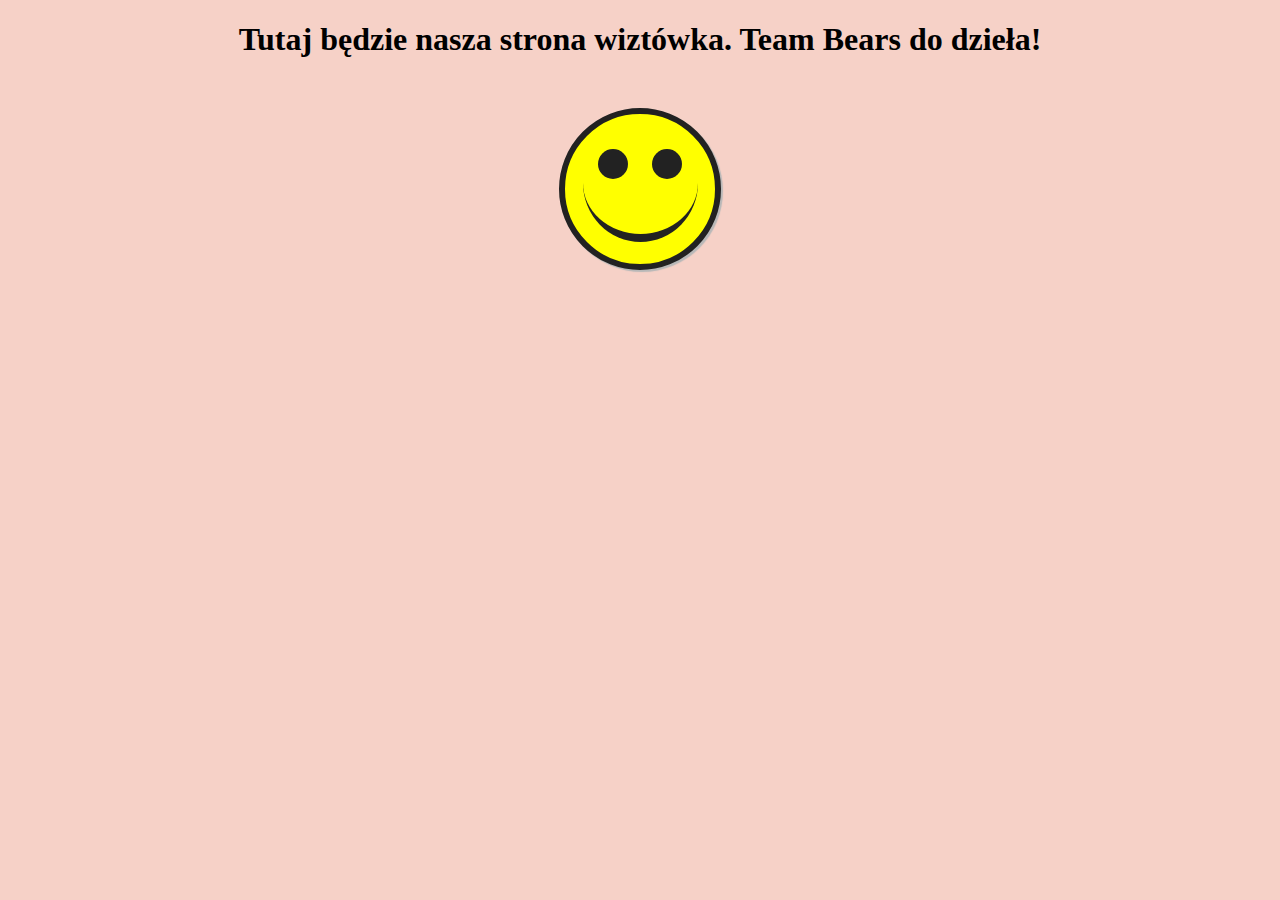
==== commit e8f8ea08: "Revert "Michał"" ====
--- a/index.html
+++ b/index.html
@@ -1,234 +1,21 @@
 <!DOCTYPE HTML>
+
 <html lang="pl">
+<head>
+    <link rel="Stylesheet" type="text/css" href="style.css" />
+    <meta charset="utf-8"/>
+    <title>CodersCamp 2018</title>
+    <meta name="description" content="Przed Tobą strona wizytówa jednego z zespołów :) "/>
+    <meta http-equiv="X-UA-Compatible" content="IE=edge,chrome=1"/>
+</head>   
+<body>
+<!– skasować do /body –>
 
-<head>
-	<link rel="Stylesheet" type="text/css" href="style.css" />
-	<link rel="stylesheet" href="css/fontello.css" type="text/css" />
-	<link rel="stylesheet" href="https://use.fontawesome.com/releases/v5.5.0/css/all.css" integrity="sha384-B4dIYHKNBt8Bc12p+WXckhzcICo0wtJAoU8YZTY5qE0Id1GSseTk6S+L3BlXeVIU" crossorigin="anonymous" />
-	<meta charset="utf-8" />
-	<meta name="viewport" content="width=device-width, user-scalable=no, initial-scale=1.0, maximum-scale=1.0, minimum-scale=1.0">
-	<title>CodersCamp 2018</title>
-	<meta name="description" content="Przed Tobą strona wizytówa jednego z zespołów :) " />
-	<meta http-equiv="X-UA-Compatible" content="IE=edge, chrome=1" />
-	<link href="https://fonts.googleapis.com/css?family=Montserrat" rel="stylesheet" />
-	
-	
-	
-</head>
-
-<body>
-    <header>
-    	<div class="nav">
-    		<div class="image">
-    			<img src="image/logoCodersCamp.png" alt="Logo loading.....">
-    		</div>
-    		<ul class="bigScreen">
-    			<li>Home</li>
-    			<li>Paula</li>
-    			<li>Marlena</li>
-    			<li>Martyna</li>
-    			<li>Paweł</li>
-    			<li>Michał</li>
-    			<li>Jakub</li>
-    			<li><i class="fab fa-facebook-f"></i></li>
-    			<li><i class="fab fa-linkedin-in"></i></li>
-    			<li><i class="fas fa-paperclip"></i></li>
-    		</ul>
-    	</div>
-    </header> 
-  
-	<section >
-      <div class="header">
-				<div class="header__title"> 
-					<h1 class="header__title--name">CODERS CAMP</br>JESIEŃ 2018</h1>
-				</div>
-				<div class="header__photo">
-					<img src="jpg/autumn.jpg" alt="Something supposed to be here.....">
-				</div>
-			</div>
-		
-        <div class="description">
-                <div class="description__aboutHeadline">
-									<h2 class="about">O wydarzeniu</h2>
-									<p class="text">
-											Coders Camp jesienna edycja 2018 to warsztaty stworzone pod patronem organizacji Coders Crew. 
-											Ich celem jest wprowadzenie w tajniki aplikacji webowych w HTML/CSS, JavaScript i React oraz nauka obsługi serwerów stron wykorzystując node.js.
-											<br>W trakcie kursu wzbogacimy nasze portfolio o 4 projekty: stronę wizytówkę oraz 3 aplikacje. 
-											Dzięki nim nauczymy się pracy w zespole wykorzystując m.in. aplikację Slack oraz poznamy obsługę systemu kontroli wersji Git.
-									</p>
-								</div>
-        </div>
-	</section>
-
-	
-  
-   <section>
-   	<div class="gallery ">
-   		<div class="gallery__photo1">
-   			<img src="./jpg/bear.jpg" alt="bear" width="350" height="230">
-   		</div>
-   		<div class="gallery__photo2">
-   			<img src="./jpg/fear.jpg" alt="fear" width="350" height="230">
-   		</div>
-   		<div class="gallery__photo3">
-   			<img src="./jpg/cat.jpg" alt="cat" width="350" height="230">
-   		</div>
-   		<div class="gallery__photo4">
-   			<img src="./jpg/car.jpg" alt="car" width="350" height="230">
-   		</div>
-   		<div class="gallery__photo5">
-   			<img src="./jpg/dog.jpg" alt="dog" width="350" height="230">
-   		</div>
-   		<div class="gallery__photo6">
-   			<img src="./jpg/nice.jpg" alt="nice" width="350" height="230">
-   		</div>
-   	</div>
-   </section>
-  
-		<section class="team_section"></section>
-			<div class="team__section-title">
-				<h2>Nasz Team</h2>
-			</div>
-		
-		<div class="team">
-			<div class="team team__member">
-				<div class="team__photo">
-				<img src="./photo/cat1.jpg" alt="Something went wrong..." />
-				</div>
-				<h3>Paula Cytera</h3>
-				<p> Mentor</p>
-				<a href="#" class="memberlink">Więcej</a>
-			</div>
-
-			<div class="team team__member">
-				<div class="team__photo">
-				<img src="./photo/cat2.jpg" alt="Something went wrong..." />
-				</div>
-				<h3>Marlena Twardowska</h3>
-				<p>Uczestnik</p>
-				<a href="#" class="memberlink">Więcej</a>
-			</div>
-
-			<div class="team team__member">
-				<div class="team__photo">
-				<img src="./photo/cat3.jpg" alt="Something went wrong..." />
-				</div>
-				<h3>Martyna Madejczyk</h3>
-				<p>Uczestnik</p>
-
-					<a href="#" class="memberlink">Więcej</a>
-
-			</div>
-
-			<div class="team team__member">
-				<div class="team__photo">
-				<img src="./photo/dog4.jpg" alt="Something went wrong..." />
-				</div>
-				<h3>Paweł Janic</h3>
-				<p>Uczestnik</p>
-
-					<a href="#" class="memberlink">Więcej</a>
-
-			</div>
-
-			<div class="team team__member">
-				<div class="team__photo">
-				<img src="./photo/dog5.jpg" alt="Something went wrong..." />
-				</div>
-				<h3>Michał Kuca</h3>
-				<p>Uczestnik</p>
-
-					<a href="#" class="memberlink">Więcej</a>
-
-			</div>
-
-			<div class="team team__member">
-				<div class="team__photo">
-				<img src="./photo/dog6.jpg" alt="Something went wrong..." />
-				</div>	
-				<h3>Jakub Bereżnicki</h3>
-				<p>Uczestnik</p>
-
-					<a href="#" class="memberlink">Więcej</a>
-
-			</div>
-
-		</div>
-	</section>
-	
-	<div class="quot">
-
-			<img class="quot__photo" src="./jpg/quotation.svg" alt="Where is that photo??"/>
-			<p>"Zapewne wielu z Was zginie, ale jest to poświęcenie, na które jestem gotów"</p>
-			<p>Lord Farquaard</p>
-  </div>
-
-  
-  <section class="contact">
-
-  	<div class="contact__details">
-  		<h3>NAPISZ DO NAS</h3>
-  		<p>Wrocław, Poland</p>
-  		<p>email@gmail.com</p>
-  		<p>123-456-789</p>
-  	</div>
-
-  	<div class="form">
-			<div class="form__input">
-				<label> <input class="form__text-name" type="text" placeholder="Name"></label>
-				<label> <input class="form__text-email" type="text" placeholder="Email"></label>
-			</div>
-			<div class="form__input">
-				<label> <input class="form__text" type="text" placeholder="Subject"></label>
-			</div>
-			<div class="form__input">
-				<label> <input class="form__number" type="number" placeholder="Phone"></label>
-			</div>
-			<div class="form__input">
-				<label> <input class="form__text" type="text" placeholder="Address"></label>
-			</div>
-			<div class="form__input">
-				<label> <input class="form__text" type="text" placeholder="Message" style="height: 8em"></label>
-			</div>
-			<div class="form__input form__input--button">
-				<label> <input class="form__button" type="button" value="Send"></label>
-			</div>
-  	</div>
-  </section>
-	
-	<section class="map">
-		<div id="map"></div>
-
-		<footer class="footer">
-			<p><i class="icon-copyright"></i>2018 by Paula Cytera</p>
-				<div class="ContactIcons">
-						<i class="icon-facebook"></i>
-						<i class="icon-linkedin"></i>
-						<i class="icon-link"></i>
-				</div>
-		</footer>
-
-
-		<script>
-			var map;
-
-				function initMap() {
-					map = new google.maps.Map(document.getElementById('map'), {
-						center: {
-							lat: 51.107883,
-							lng: 17.038538
-					},
-					zoom: 8
-			
-					});
-						}
-			</script>
-			<script src="https://maps.googleapis.com/maps/api/js?key=AIzaSyBWBeDzKIiA1GYSaOjYzSugmbU0zgohGAY&callback=initMap" async
-				defer></script>
-
-	
-	</section>
-	<script src="script.js"></script>
+    <h1>Tutaj będzie nasza strona wiztówka. Team Bears do dzieła! </h1>
+       <div id="smile">
+        <div class="eye left"></div>
+        <div class="eye right"></div>
+        <div class="mouth"></div>
+       </div>
 </body>
 </html>
-
--- a/style.css
+++ b/style.css
@@ -1,268 +1,44 @@
-:root
-{
-	--main-font: #ffffff; /*white*/
-	--alt-font: #ff5a00;/*orange*/
-	--main-bg: #000000;/*black*/
-	--bg: #222222;/*gray*/
+/* skasować!! To tylko przywitanie*/
+
+body { 
+background: #f6d1c7;
 }
-
-body
-{
-	background-color: var(--main-bg);
-	margin: 0;
-	font-family: 'Open Sans', sans-serif;
-	font-size: 20px;
-	width:100%;
+.left { float: left;}
+.right { float: right;}
+#smile {
+  position: relative;
+  z-index: 0;
+  background-color: yellow;
+  border: 6px solid #222;
+  width: 150px;
+  height: 150px;
+  border-radius: 100px;
+  margin: 50px auto;
+  box-shadow: 2px 2px 1px #B8B8B8;
 }
-
-
-header {
-	display: flex;
-	flex-direction: column;
-	height: 5%;
-	
+.eye {
+  position: relative;
+  width: 30px;
+  height: 30px;
+  border-radius: 100px;
+  background: #222;
+  margin-top: 35px;
+  margin-left: 33px;
 }
-
-header .nav {
-	flex: 0 1 10vh;
-	justify-content: flex-end;
-	display: flex;
-	flex-direction: row;
-	background-color: var(--main-bg);
-	height:5%;
+.eye.right { margin-left: 0; margin-right: 33px; }
+.mouth {
+  position: absolute;
+  z-index: 1;
+  top: 10px;
+  left: 0;
+  right: 0;
+  height: 110px;
+  width: 115px;
+  margin: 0 auto;
+  border-bottom: 8px solid #222;
+  border-radius: 100%;
 }
-
-header .nav .image {
-	flex: 0 1 50%;
-	margin: auto 60px;
+h1 {
+color: black;
+text-align: center;
 }
-
-header .nav .image img {
-	width: 250px;
-}
-
-header .nav .bigScreen {
-	flex: 0 1 50%;
-	justify-content: space-around;
-	display: flex;
-	flex-direction: row;
-	list-style: none;
-	margin-right: 30px;
-}
-
-header .nav .bigScreen li {
-	line-height: 12vh;
-	color: #fff;
-	margin-right: 20px;
-
-}
-
-header .nav .bigScreen li:nth-last-child(3) {
-	margin-left: 25px;
-}
-
-.description{
-	background-color:var(--alt-font);
-	width:100%;
-	justify-content:center;
-	height:600px;
-	margin:0;
-	display:flex;
-
-}
-.description__aboutHeadline{
-	background-color:var(--main-bg);
-	width:50%;
-	height:50%;
-	text-align:left;
-	margin:9% 0;
-	padding: 1%;
-}
-
-.header{
-	width:100%;
-	display:flex;
-	flex-direction:row;
-	background-color: var(--bg);
-}
-
-.header__title, .header__photo{
-	width:50%;
-}
-.header__title{
-	text-align:center;
-	margin:5%;
-	font-size: 40px;
-}
-
-h1,h2,h3 {
-	color: var(--alt-font);
-}
-p {
-	color: var(--main-font);
-}
-.about{
-	margin:0;
-	padding:2%;
-}
-.text{
-	padding: 0 2%;
-}
-
-.gallery{
-	display: grid;
-	grid-template-columns: 1fr 1fr 1fr 1fr;
-	grid-template-rows: 1fr 1fr 1fr;
-	grid-column-gap: 15px;
-	grid-row-gap: 15px;
-	margin:5% 0;
-
-}
-
-.gallery__photo1 {
-	grid-area: 1 / 2 / 2 / 3;
-}
-
-.gallery__photo2 {
-	grid-area: 1 / 3 / 2 / 4;
-}
-
-.gallery__photo3 {
-	grid-area: 2 / 2 / 3 / 3;
-}
-
-.gallery__photo4 {
-	grid-area: 2 / 3 / 3 / 4;
-}
-
-.gallery__photo5 {
-	grid-area: 3 / 2 / 4 / 3;
-}
-
-.gallery__photo6 {
-	grid-area: 3 / 3 / 4 / 4;
-}
-
-.team__section-title{
-	width:100%;
-	text-align:center;
-}
-
-.team{
-	height:auto;
-	width:100%;
-	border-radius:5px;
-	display:flex;
-	flex-wrap:wrap;
-	justify-content:space-around;
-}
-
-.team p,
-h3 {
-	padding-top: 5%;
-	padding-bottom: 2%;
-}
-
-.team__member{
-	background-color:var(--bg);
-	width:25%;
-	height:auto;
-	margin-bottom:2%;
-	margin-left: 2%;
-	text-align:center;
-	display:block;
-	transition: transform 300ms ease-in-out;
-	
-	font-size: 1em;
-}
-
-.team__member:hover{
-	transform: scale(1.1);
-}
-
-.team__photo{
-	width:100%;
-	height:auto;
-	
-} 
-
-img{
-	height:auto;
-	width:100%;
-}
-
-.memberlink{
-	color:var(--main-font);
-	font-size:1em;
-	background-color: var(--alt-font);
-	text-decoration:none;
-	display: inline-block;
-	border-radius: 5px;
-	padding:3%;
-	margin-bottom:8%;
-}
-
-.quot{
-	background-color:var(--alt-font);
-	text-align:center;
-	justify-content:center;
-	padding:10% 0;
-	
-}
-
-.quot__photo{
-	height:5%;
-	width:5%;
-	padding:5% 0;
-}
-
-.contact{
-	width:100%;
-	display:flex;
-	padding:6% 0;
-	flex-direction: row;
-	align-content: space-between;
-}
-.contact__details{
-	width:50%;
-	text-align:center;
-}
-.form{
-	width:50%;
-	
-}
-.form__input{
-	width:50%;
-	
-}
-
-.form__text,.form__number{
-	width:100%;
-	background-color:var(--main-bg);
-}
-
-.form__button{
-	width:100%;
-	
-}
-
-.form__text-name, .form__text-email{
-	width:100%;
-	background-color:var(--main-bg);
-}
-
-#map {
-	height: 500px;
-	margin-top: 2% ;
-	margin-bottom:5%;
-}
-
-.footer{
-	background-color:var(--bg);
-	height:50px;
-	display:flex;
-	flex-direction:row;
-	justify-content: space-around;
-	align-items: center;
-	padding:1% 0;
-}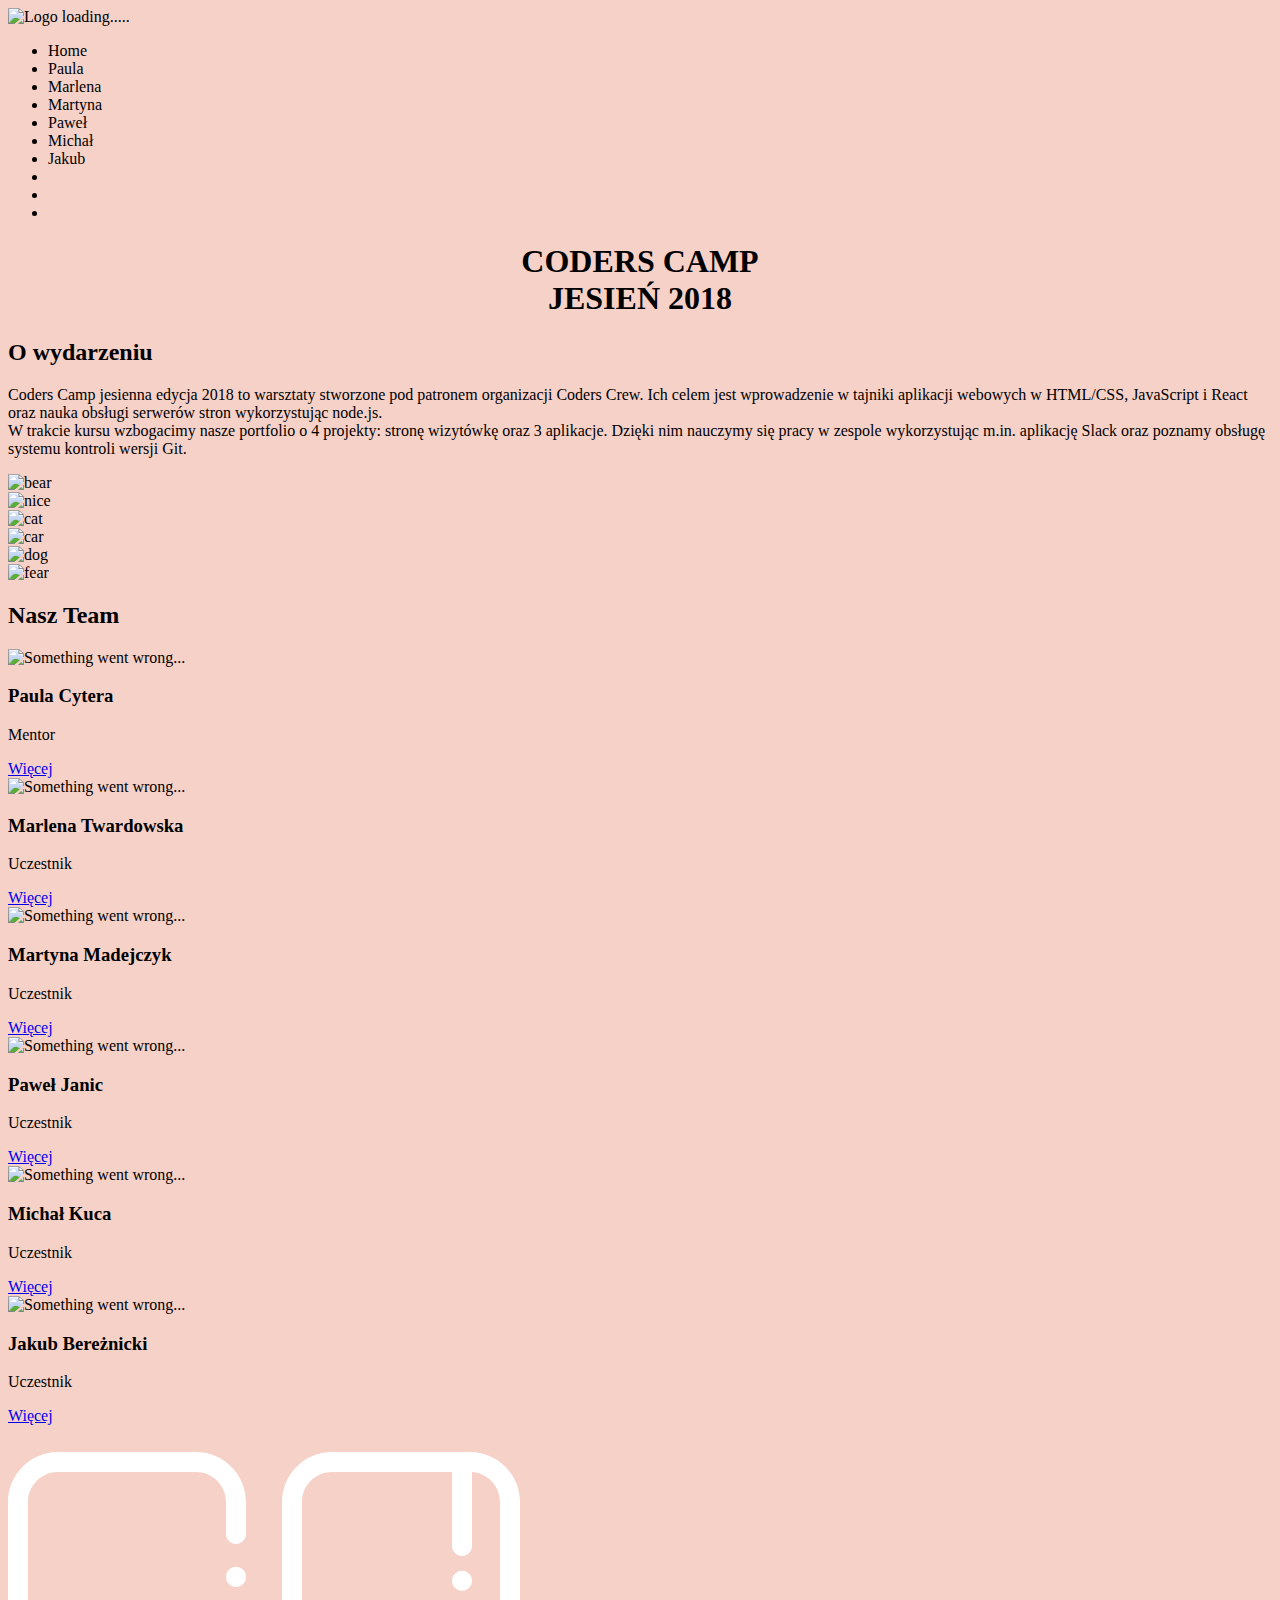
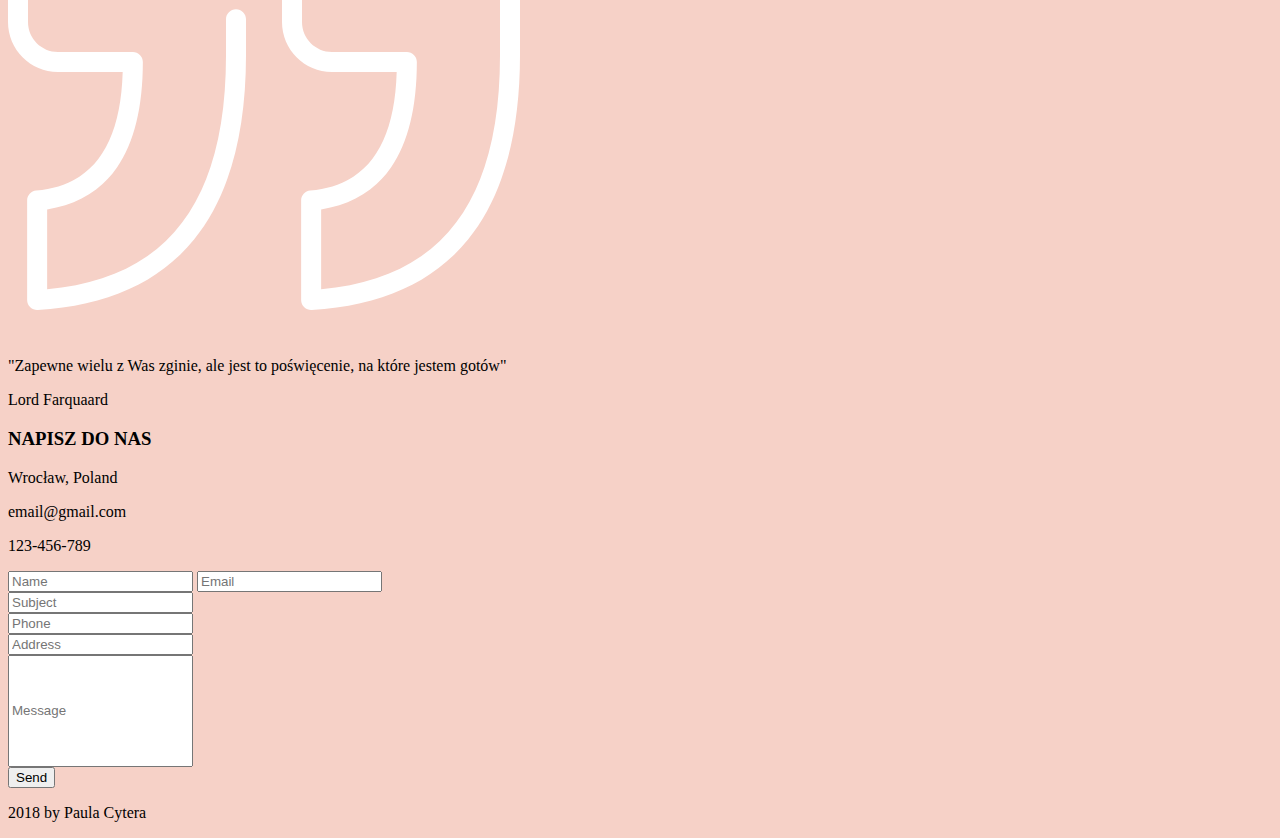
==== commit 7e0d5cc5: "Minor fixes" ====
--- a/index.html
+++ b/index.html
@@ -1,21 +1,242 @@
 <!DOCTYPE HTML>
-
 <html lang="pl">
+
 <head>
-    <link rel="Stylesheet" type="text/css" href="style.css" />
-    <meta charset="utf-8"/>
-    <title>CodersCamp 2018</title>
-    <meta name="description" content="Przed Tobą strona wizytówa jednego z zespołów :) "/>
-    <meta http-equiv="X-UA-Compatible" content="IE=edge,chrome=1"/>
-</head>   
+	<link rel="Stylesheet" type="text/css" href="style.css" />
+	<link rel="stylesheet" href="css/fontello.css" type="text/css" />
+	<link rel="stylesheet" href="https://use.fontawesome.com/releases/v5.5.0/css/all.css"
+		integrity="sha384-B4dIYHKNBt8Bc12p+WXckhzcICo0wtJAoU8YZTY5qE0Id1GSseTk6S+L3BlXeVIU" crossorigin="anonymous" />
+	<meta charset="utf-8" />
+	<meta name="viewport"
+		content="width=device-width, user-scalable=no, initial-scale=1.0, maximum-scale=1.0, minimum-scale=1.0">
+	<title>CodersCamp 2018</title>
+	<meta name="description" content="Przed Tobą strona wizytówa jednego z zespołów :) " />
+	<meta http-equiv="X-UA-Compatible" content="IE=edge, chrome=1" />
+	<link href="https://fonts.googleapis.com/css?family=Montserrat" rel="stylesheet" />
+
+
+
+</head>
+
 <body>
-<!– skasować do /body –>
-
-    <h1>Tutaj będzie nasza strona wiztówka. Team Bears do dzieła! </h1>
-       <div id="smile">
-        <div class="eye left"></div>
-        <div class="eye right"></div>
-        <div class="mouth"></div>
-       </div>
+	<header>
+		<div class="nav">
+			<div class="image">
+				<img src="image/logoCodersCamp.png" alt="Logo loading.....">
+			</div>
+			<ul class="bigScreen">
+				<li>Home</li>
+				<li>Paula</li>
+				<li>Marlena</li>
+				<li>Martyna</li>
+				<li>Paweł</li>
+				<li>Michał</li>
+				<li>Jakub</li>
+				<li><i class="fab fa-facebook-f"></i></li>
+				<li><i class="fab fa-linkedin-in"></i></li>
+				<li><i class="fas fa-paperclip"></i></li>
+			</ul>
+		</div>
+	</header>
+
+	<section>
+		<div class="header">
+			<div class="header__title">
+				<h1 class="header__title--name">CODERS CAMP</br>JESIEŃ 2018</h1>
+			</div>
+			<div class="header__photo">
+
+			</div>
+		</div>
+
+		<div class="description">
+			<div class="description__aboutHeadline">
+				<h2 class="about">O wydarzeniu</h2>
+				<p class="text">
+					Coders Camp jesienna edycja 2018 to warsztaty stworzone pod patronem organizacji Coders Crew.
+					Ich celem jest wprowadzenie w tajniki aplikacji webowych w HTML/CSS, JavaScript i React oraz nauka
+					obsługi serwerów stron wykorzystując node.js.
+					<br>W trakcie kursu wzbogacimy nasze portfolio o 4 projekty: stronę wizytówkę oraz 3 aplikacje.
+					Dzięki nim nauczymy się pracy w zespole wykorzystując m.in. aplikację Slack oraz poznamy obsługę
+					systemu kontroli wersji Git.
+				</p>
+			</div>
+		</div>
+	</section>
+
+
+
+	<section>
+		<div class="gallery ">
+			<div class="gallery__photo">
+				<img src="./jpg/bear.jpg" alt="bear">
+			</div>
+			<div class="gallery__photo">
+				<img src="./jpg/nice.jpg" alt="nice">
+			</div>
+			<div class="gallery__photo">
+				<img src="./jpg/cat.jpg" alt="cat">
+			</div>
+			<div class="gallery__photo">
+				<img src="./jpg/car.jpg" alt="car">
+			</div>
+			<div class="gallery__photo">
+				<img src="./jpg/dog.jpg" alt="dog">
+			</div>
+			<div class="gallery__photo">
+				<img src="./jpg/fear.jpg" alt="fear">
+			</div>
+		</div>
+	</section>
+
+	<section class="team__section"></section>
+	<div class="team__section-title">
+		<h2>Nasz Team</h2>
+	</div>
+
+	<div class="team">
+		<div class="team team__member">
+			<div class="team__photo">
+				<img src="./photo/cat1.jpg" alt="Something went wrong..." />
+			</div>
+			<h3>Paula Cytera</h3>
+			<p> Mentor</p>
+			<a href="#" class="memberlink">Więcej</a>
+		</div>
+
+		<div class="team team__member">
+			<div class="team__photo">
+				<img src="./photo/cat2.jpg" alt="Something went wrong..." />
+			</div>
+			<h3>Marlena Twardowska</h3>
+			<p>Uczestnik</p>
+			<a href="#" class="memberlink">Więcej</a>
+		</div>
+
+		<div class="team team__member">
+			<div class="team__photo">
+				<img src="./photo/cat3.jpg" alt="Something went wrong..." />
+			</div>
+			<h3>Martyna Madejczyk</h3>
+			<p>Uczestnik</p>
+
+			<a href="#" class="memberlink">Więcej</a>
+
+		</div>
+
+		<div class="team team__member">
+			<div class="team__photo">
+				<img src="./photo/dog4.jpg" alt="Something went wrong..." />
+			</div>
+			<h3>Paweł Janic</h3>
+			<p>Uczestnik</p>
+
+			<a href="#" class="memberlink">Więcej</a>
+
+		</div>
+
+		<div class="team team__member">
+			<div class="team__photo">
+				<img src="./photo/dog5.jpg" alt="Something went wrong..." />
+			</div>
+			<h3>Michał Kuca</h3>
+			<p>Uczestnik</p>
+
+			<a href="#" class="memberlink">Więcej</a>
+
+		</div>
+
+		<div class="team team__member">
+			<div class="team__photo">
+				<img src="./photo/dog6.jpg" alt="Something went wrong..." />
+			</div>
+			<h3>Jakub Bereżnicki</h3>
+			<p>Uczestnik</p>
+
+			<a href="#" class="memberlink">Więcej</a>
+
+		</div>
+
+	</div>
+	</section>
+
+	<div class="quot">
+
+		<img class="quot__photo" src="./jpg/quotation.svg" alt="Where is that photo??" />
+		<p>"Zapewne wielu z Was zginie, ale jest to poświęcenie, na które jestem gotów"</p>
+		<p>Lord Farquaard</p>
+	</div>
+
+
+	<section class="contact">
+
+		<div class="contact__details">
+			<h3>NAPISZ DO NAS</h3>
+			<p>Wrocław, Poland</p>
+			<p>email@gmail.com</p>
+			<p>123-456-789</p>
+		</div>
+
+		<div class="form">
+			<div class="form__input">
+				<label> <input class="form__text-name" type="text" placeholder="Name"></label>
+				<label> <input class="form__text-email" type="text" placeholder="Email"></label>
+			</div>
+			<div class="form__input">
+				<label> <input class="form__text" type="text" placeholder="Subject"></label>
+			</div>
+			<div class="form__input">
+				<label> <input class="form__number" type="number" placeholder="Phone"></label>
+			</div>
+			<div class="form__input">
+				<label> <input class="form__text" type="text" placeholder="Address"></label>
+			</div>
+			<div class="form__input">
+				<label> <input class="form__text" type="text" placeholder="Message" style="height: 8em"></label>
+			</div>
+			<div class="form__input form__input--button">
+				<label> <input class="form__button" type="button" value="Send"></label>
+			</div>
+		</div>
+	</section>
+
+	<section class="map">
+		<div id="map"></div>
+	</section>
+
+	<footer>
+		<div id="copyright">
+			<p class="copyright"><i class="icon-copyright"></i>2018 by Paula Cytera</p>
+		</div>
+		<div class="ContactIcons">
+			<i class="icon-facebook"></i>
+			<i class="icon-linkedin"></i>
+			<i class="icon-link"></i>
+		</div>
+
+	</footer>
+
+
+	<script>
+		var map;
+
+		function initMap() {
+			map = new google.maps.Map(document.getElementById('map'), {
+				center: {
+					lat: 51.107883,
+					lng: 17.038538
+				},
+				zoom: 8
+
+			});
+		}
+	</script>
+	<script src="https://maps.googleapis.com/maps/api/js?key=AIzaSyBWBeDzKIiA1GYSaOjYzSugmbU0zgohGAY&callback=initMap"
+		async defer></script>
+
+
+
+	<!--<script src="script.js"></script>-->
 </body>
+
 </html>
